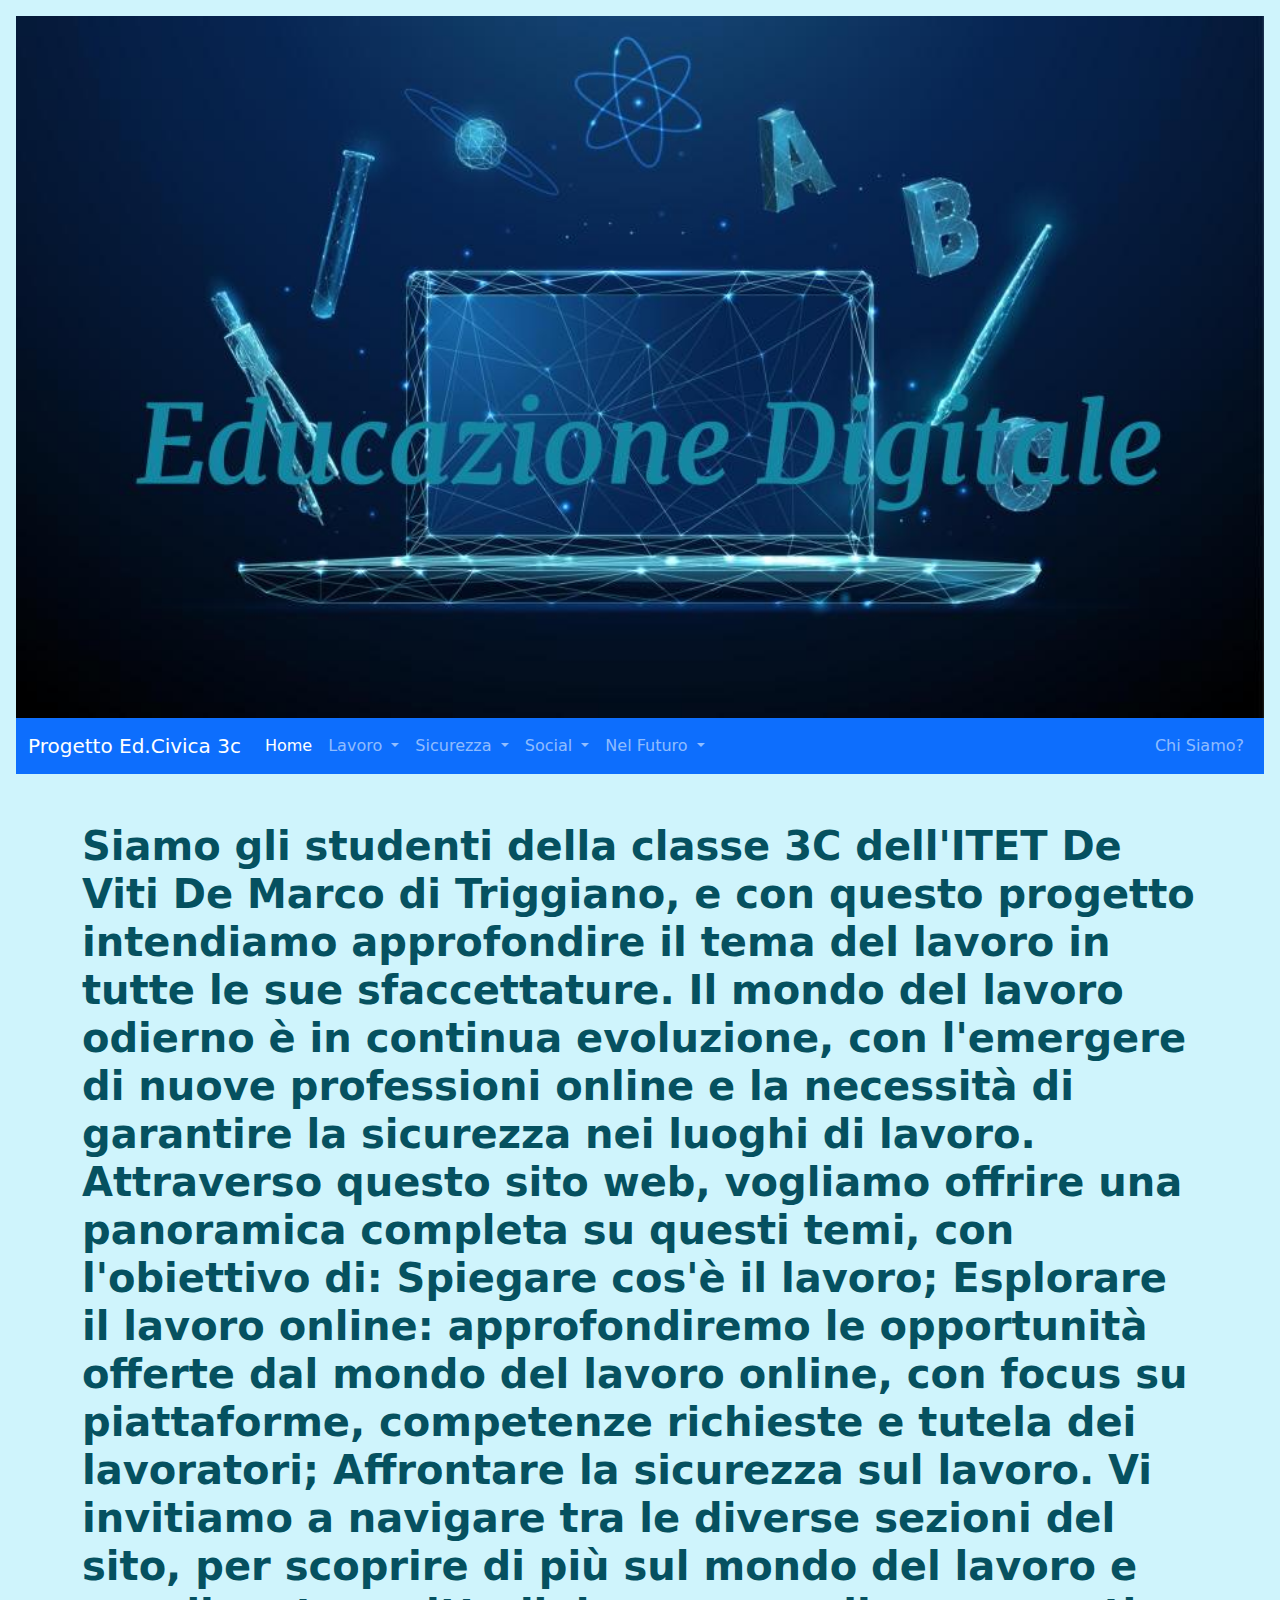
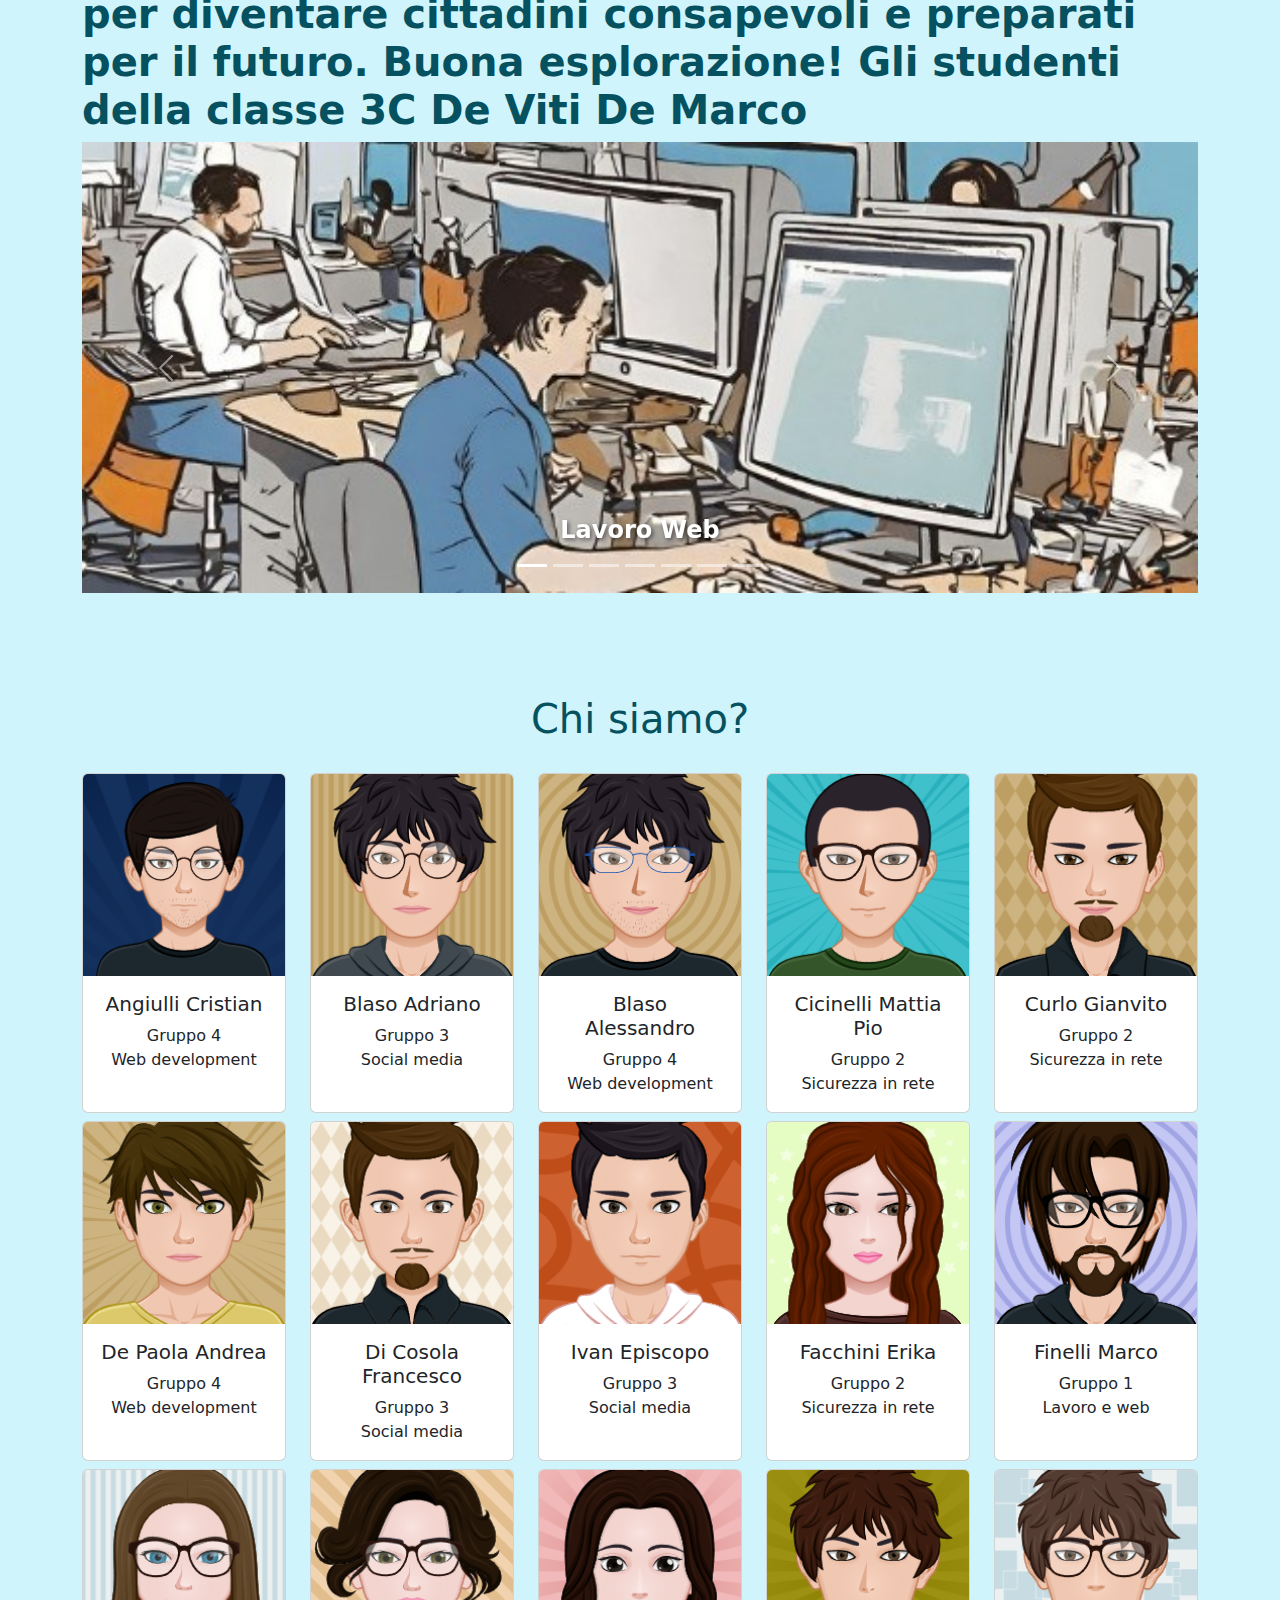
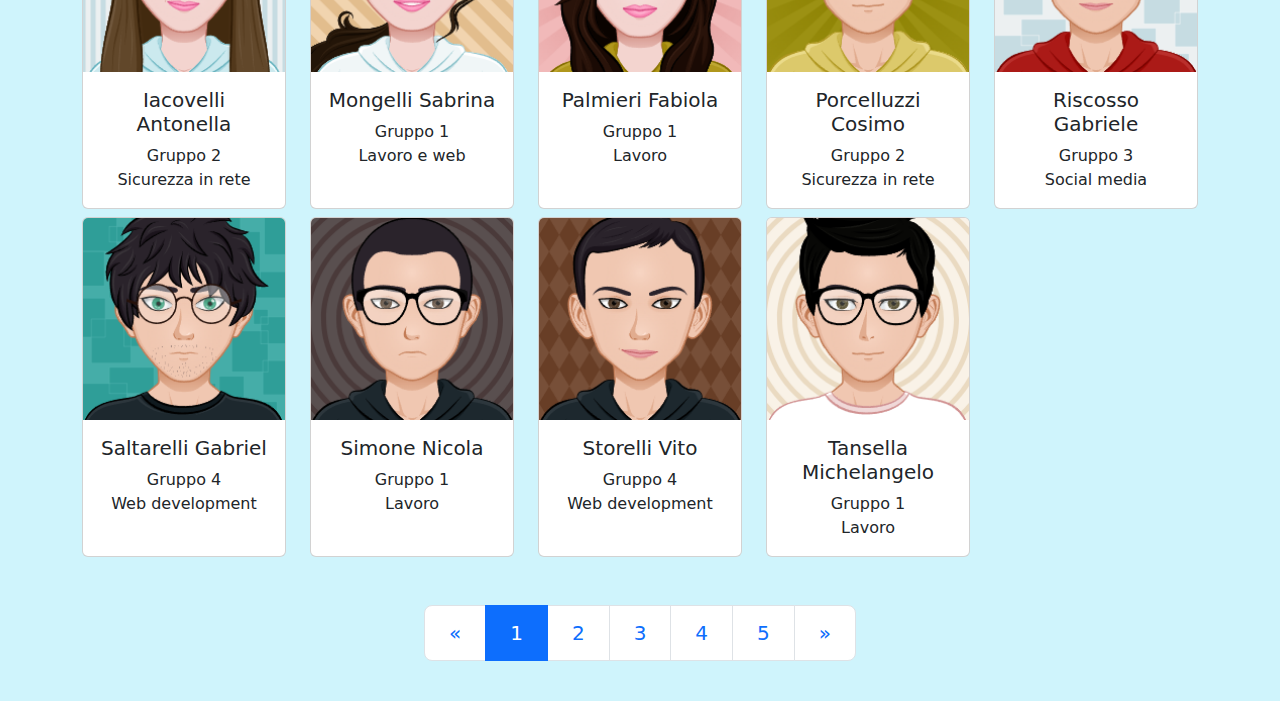
==== index.html @ 10c1bbd9 "Update index.html" ====
<!doctype html>
<html lang="en">
  <head>
    <meta charset="utf-8">
    <meta name="viewport" content="width=device-width, initial-scale=1">
    <title>Bootstrap demo</title>
    <link href="https://cdn.jsdelivr.net/npm/bootstrap@5.3.3/dist/css/bootstrap.min.css" rel="stylesheet" integrity="sha384-QWTKZyjpPEjISv5WaRU9OFeRpok6YctnYmDr5pNlyT2bRjXh0JMhjY6hW+ALEwIH" crossorigin="anonymous">
    <link href="style/style.css" rel="stylesheet"/>
  </head>
  <body class="p-3 mb-2 bg-info-subtle text-info-emphasis">

	  <img src="Img/Presentazione senza titolo.jpg" class="img-fluid w-100" alt="Header futuro">
 
 
   <nav class="navbar navbar-expand-lg bg-primary" data-bs-theme="dark">
  <div class="container-fluid">
    <a class="navbar-brand" href="#">Progetto Ed.Civica 3c</a>
    <button class="navbar-toggler" type="button" data-bs-toggle="collapse" data-bs-target="#navbarSupportedContent" aria-controls="navbarSupportedContent" aria-expanded="false" aria-label="Toggle navigation">
      <span class="navbar-toggler-icon"></span>
    </button>
    <div class="collapse navbar-collapse" id="navbarSupportedContent">
      <ul class="navbar-nav me-auto mb-2 mb-lg-0">
        <li class="nav-item">
          <a class="nav-link active" aria-current="page" href="index.html">Home</a>
        </li>
        <li class="nav-item dropdown" data-bs-theme="light">
          <a class="nav-link dropdown-toggle" href="#" role="button" data-bs-toggle="dropdown" aria-expanded="false">
            Lavoro
          </a>
          <ul class="dropdown-menu">
            <li><a class="dropdown-item" href="lavoro/LavoroWeb.html">Lavoro Web</a></li>
            <li><a class="dropdown-item" href="lavoro/Linkedin.html">Linkedin</a></li>
            <li><a class="dropdown-item" href="lavoro/WebReputation.html">Web Reputation</a></li>
          </ul>
		 </li>
         <li class="nav-item dropdown">
          <a class="nav-link dropdown-toggle" href="#" role="button" data-bs-toggle="dropdown" aria-expanded="false">
            Sicurezza
          </a>
          <ul class="dropdown-menu blue">
            <li><a class="dropdown-item" href="sicurezza/Pericoli.html">Pericoli</a></li>
            <li><a class="dropdown-item" href="sicurezza/Privacy.html">Privacy</a></li>
          </ul>
		 </li>
         <li class="nav-item dropdown">
          <a class="nav-link dropdown-toggle" href="#" role="button" data-bs-toggle="dropdown" aria-expanded="false">
            Social
          </a>
          <ul class="dropdown-menu">
            <li><a class="dropdown-item" href="social/Lavoro.html">Lavoro social</a></li>
            <li><a class="dropdown-item" href="social/ProsAndCons.html">Pros And Cons</a></li>
          </ul>
		 </li>

         <li class="nav-item dropdown">
          <a class="nav-link dropdown-toggle" href="#" role="button" data-bs-toggle="dropdown" aria-expanded="false">
            Nel Futuro
          </a>
          <ul class="dropdown-menu">
            <li><a class="dropdown-item" href="aspettative.html">Aspettative dal futuro</a></li>
          </ul>
         </li>
      </ul>
	  <ul class="navbar-nav mb-2 mb-lg-0">
         <li class="nav-item">
          <a class="nav-link" href="ChiSiamo.html">Chi Siamo?</a>
        </li>
      </ul>
    </div>
    </div>
</nav>
    <br>
    <br>
	  <div class="container">
  <div class="row">
    <div class="col">
    </div>
    <div class="col-20">
	  <h1 class="fw-bold">Siamo gli studenti della classe 3C dell'ITET De Viti De Marco di Triggiano, e con questo progetto intendiamo approfondire il tema del lavoro in tutte le sue sfaccettature.

Il mondo del lavoro odierno è in continua evoluzione, con l'emergere di nuove professioni online e la necessità di garantire la sicurezza nei luoghi di lavoro. Attraverso questo sito web, vogliamo offrire una panoramica completa su questi temi, con l'obiettivo di: Spiegare cos'è il lavoro; Esplorare il lavoro online: approfondiremo le opportunità offerte dal mondo del lavoro online, con focus su piattaforme, competenze richieste e tutela dei lavoratori; Affrontare la sicurezza sul lavoro.
Vi invitiamo a navigare tra le diverse sezioni del sito, per scoprire di più sul mondo del lavoro e per diventare cittadini consapevoli e preparati per il futuro.

Buona esplorazione!

Gli studenti della classe 3C De Viti De Marco</h1>

	    </div>
    <div class="col">
    </div>
  </div>
	  </div>
	    
<div class="container">
  <div class="row">
    <div class="col">
    </div>
    <div class="col-12 mb-5">

		  
	 <div id="carouselExampleCaptions" class="carousel slide">
	  <div class="carousel-indicators">
		<button type="button" data-bs-target="#carouselExampleCaptions" data-bs-slide-to="0" class="active" aria-current="true" aria-label="Slide 1"></button>
		<button type="button" data-bs-target="#carouselExampleCaptions" data-bs-slide-to="1" aria-label="Slide 2"></button>
		<button type="button" data-bs-target="#carouselExampleCaptions" data-bs-slide-to="2" aria-label="Slide 3"></button>
		<button type="button" data-bs-target="#carouselExampleCaptions" data-bs-slide-to="3" aria-label="Slide 4"></button>
		<button type="button" data-bs-target="#carouselExampleCaptions" data-bs-slide-to="4" aria-label="Slide 5"></button>
		<button type="button" data-bs-target="#carouselExampleCaptions" data-bs-slide-to="5" aria-label="Slide 6"></button>
		<button type="button" data-bs-target="#carouselExampleCaptions" data-bs-slide-to="6" aria-label="Slide 7"></button>
	  </div>
	  <div class="carousel-inner">
		<div class="carousel-item active">
		  <img src="Img/header.jpeg" class="d-block w-100" alt="...">
		  <div class="carousel-caption d-none d-md-block">
			<h4><a href="lavoro/LavoroWeb.html">Lavoro Web</a></h4>
		  </div>
		</div>
		<div class="carousel-item">
		  <img src="Img/linkedin23.png" class="d-block w-100" alt="...">
		  <div class="carousel-caption d-none d-md-block">
			<h4><a href="lavoro/Linkedin.html">Linkedin</a></h4>
		  </div>
		</div>
		<div class="carousel-item">
		  <img src="Img/webreputation23.jpg" class="d-block w-100" alt="...">
		  <div class="carousel-caption d-none d-md-block">
			<h4><a href="lavoro/WebReputation.html">Web Reputation</a></h4>
		  </div>
		</div>
		<div class="carousel-item">
		  <img src="Img/Cyber-Security (1).jpg" class="d-block w-100" alt="...">
		  <div class="carousel-caption d-none d-md-block">
			<h4><a href="sicurezza/Pericoli.html">Pericoli</a></h4>
		  </div>
		</div>
		<div class="carousel-item">
		  <img src="Img/headerPrivacy23.jpg" class="d-block w-100" alt="...">
		  <div class="carousel-caption d-none d-md-block">
			<h4><a href="sicurezza/Privacy.html">Privacy</a></h4>
		  </div>
		</div>
		<div class="carousel-item">
		  <img src="Img/IMG_0617.jpeg" class="d-block w-100" alt="...">
		  <div class="carousel-caption d-none d-md-block">
			<h4><a href="social/Lavoro.html">Lavoro social</a></h4>
		  </div>
		</div>
		<div class="carousel-item">
		  <img src="Img/IMG_0606.jpeg" class="d-block w-100" alt="...">
		  <div class="carousel-caption d-none d-md-block">
			<h4><a href="social/ProsAndCons.html">Pros and Cons</a></h4>
		  </div>
		</div>
	  </div>
	  <button class="carousel-control-prev" type="button" data-bs-target="#carouselExampleCaptions" data-bs-slide="prev">
		<span class="carousel-control-prev-icon" aria-hidden="true"></span>
		<span class="visually-hidden">Previous</span>
	  </button>
	  <button class="carousel-control-next" type="button" data-bs-target="#carouselExampleCaptions" data-bs-slide="next">
		<span class="carousel-control-next-icon" aria-hidden="true"></span>
		<span class="visually-hidden">Next</span>
	  </button>
	</div>

      <br>
      <br>
    
    </div>
    <div class="col">
    </div>
  </div>
</div>

	<p class="fs-1 text-center">Chi siamo?</p>

 <div class="container text-center">

      <div class="row mt-4 d-flex align-items-stretch">
        <div class="col"> <!-- 1 -->
          <div class="card h-100" ><img src="avatar/Cristian.png" class="card-img-top" alt="...">
            <div class="card-body">
              <h5 class="card-title">Angiulli Cristian</h5>
              <p class="card-text mb-0">Gruppo 4</p>
			  <p class="card-text">Web development</p>
            </div>
          </div>
        </div>
        <div class="col"> <!-- 2 -->
          <div class="card h-100" ><img src="avatar/Adriano.png" class="card-img-top" alt="...">
            <div class="card-body">
              <h5 class="card-title">Blaso Adriano</h5>
              <p class="card-text mb-0">Gruppo 3</p>
			  <p class="card-text">Social media</p>
            </div>
          </div>
        </div>
        <div class="col"> <!-- 3 -->
          <div class="card h-100" ><img src="avatar/Alessandro.png" class="card-img-top" alt="...">
            <div class="card-body">
              <h5 class="card-title">Blaso Alessandro</h5>
              <p class="card-text mb-0">Gruppo 4</p>
			  <p class="card-text">Web development</p>
            </div>
          </div>
        </div>
        <div class="col"> <!-- 4 -->
          <div class="card h-100" ><img src="avatar/Mattia.png" class="card-img-top" alt="...">
            <div class="card-body">
              <h5 class="card-title">Cicinelli Mattia Pio</h5>
              <p class="card-text mb-0">Gruppo 2</p>
			  <p class="card-text">Sicurezza in rete</p>
            </div>
          </div>
        </div>
		<div class="col"> <!-- 5 -->
          <div class="card h-100" ><img src="avatar/Gianvito.png" class="card-img-top" alt="...">
            <div class="card-body">
              <h5 class="card-title">Curlo Gianvito</h5>
              <p class="card-text mb-0">Gruppo 2</p>
			  <p class="card-text">Sicurezza in rete</p>
            </div>
          </div>
        </div>
	</div>
	<div class="row mt-2 d-flex align-items-stretch ">
        <div class="col">
          <div class="card h-100" ><img src="avatar/Andrea.png" class="card-img-top" alt="...">
            <div class="card-body">
              <h5 class="card-title">De Paola Andrea</h5>
              <p class="card-text mb-0">Gruppo 4</p>
			  <p class="card-text">Web development</p>
            </div>
          </div>
        </div>
        <div class="col">
          <div class="card h-100" ><img src="avatar/Francesco.png" class="card-img-top" alt="...">
            <div class="card-body">
              <h5 class="card-title">Di Cosola Francesco</h5>
              <p class="card-text mb-0">Gruppo 3</p>
			  <p class="card-text">Social media</p>
            </div>
          </div>
        </div>
        <div class="col">
          <div class="card h-100" ><img src="avatar/Ivan.png" class="card-img-top" alt="...">
            <div class="card-body">
              <h5 class="card-title">Ivan Episcopo</h5>
              <p class="card-text mb-0">Gruppo 3</p>
			  <p class="card-text">Social media</p>
            </div>
          </div>
        </div>
		<div class="col">
          <div class="card h-100" ><img src="avatar/Erika.png" class="card-img-top" alt="...">
            <div class="card-body">
              <h5 class="card-title">Facchini Erika</h5>
              <p class="card-text mb-0">Gruppo 2</p>
			  <p class="card-text">Sicurezza in rete</p>
            </div>
          </div>
        </div>
        <div class="col">
          <div class="card h-100" ><img src="avatar/Marco.png" class="card-img-top" alt="...">
            <div class="card-body">
              <h5 class="card-title">Finelli Marco</h5>
              <p class="card-text mb-0">Gruppo 1</p>
			  <p class="card-text">Lavoro e web</p>
            </div>
          </div>
        </div>
	</div>
	<div class="row mt-2 d-flex align-items-stretch ">
        <div class="col">
          <div class="card h-100" ><img src="avatar/Antonella.png" class="card-img-top" alt="...">
            <div class="card-body">
              <h5 class="card-title">Iacovelli Antonella</h5>
              <p class="card-text mb-0">Gruppo 2</p>
			  <p class="card-text">Sicurezza in rete</p>
            </div>
          </div>
        </div>
        <div class="col">
          <div class="card h-100" ><img src="avatar/Sabrina.png" class="card-img-top" alt="...">
            <div class="card-body">
              <h5 class="card-title">Mongelli Sabrina</h5>
              <p class="card-text mb-0">Gruppo 1</p>
			  <p class="card-text">Lavoro e web</p>
            </div>
          </div>
        </div>
		<div class="col">
          <div class="card h-100" ><img src="avatar/Fabiola.png" class="card-img-top" alt="...">
            <div class="card-body">
              <h5 class="card-title">Palmieri Fabiola</h5>
              <p class="card-text mb-0">Gruppo 1</p>
			  <p class="card-text">Lavoro</p>
            </div>
          </div>
        </div>
        <div class="col">
          <div class="card h-100" ><img src="avatar/Cosimo.png" class="card-img-top" alt="...">
            <div class="card-body">
              <h5 class="card-title">Porcelluzzi Cosimo</h5>
              <p class="card-text mb-0">Gruppo 2</p>
			  <p class="card-text">Sicurezza in rete</p>
            </div>
          </div>
        </div>
        <div class="col">
          <div class="card h-100" ><img src="avatar/Gabriele.png" class="card-img-top" alt="...">
            <div class="card-body">
              <h5 class="card-title">Riscosso Gabriele</h5>
              <p class="card-text mb-0">Gruppo 3</p>
			  <p class="card-text">Social media</p>
            </div>
          </div>
        </div>
	</div>
	<div class="row mt-2 d-flex align-items-stretch">
        <div class="col">
          <div class="card h-100" ><img src="avatar/Gabriel.png" class="card-img-top" alt="...">
            <div class="card-body">
              <h5 class="card-title">Saltarelli Gabriel</h5>
              <p class="card-text mb-0">Gruppo 4</p>
			  <p class="card-text">Web development</p>
            </div>
          </div>
        </div>
		<div class="col">
          <div class="card h-100" ><img src="avatar/Nicola.png" class="card-img-top" alt="...">
            <div class="card-body">
              <h5 class="card-title">Simone Nicola</h5>
              <p class="card-text mb-0">Gruppo 1</p>
			  <p class="card-text">Lavoro</p>
            </div>
          </div>
        </div>
        <div class="col">
          <div class="card h-100" ><img src="avatar/Vito.png" class="card-img-top" alt="...">
            <div class="card-body">
              <h5 class="card-title">Storelli Vito</h5>
              <p class="card-text mb-0">Gruppo 4</p>
			  <p class="card-text">Web development</p>
            </div>
          </div>
        </div>
        <div class="col">
          <div class="card h-100" ><img src="avatar/Michelangelo.png" class="card-img-top" alt="...">
            <div class="card-body">
              <h5 class="card-title">Tansella Michelangelo</h5>
              <p class="card-text mb-0">Gruppo 1</p>
			  <p class="card-text">Lavoro</p>
            </div>
          </div>
        </div>
		<div class="col"></div>
	</div>
	 <br>
	 <br>

	 <nav aria-label="Page navigation example">
  <ul class="pagination justify-content-center pagination-lg">
    <li class="page-item">
      <a class="page-link" href="#" aria-label="Previous">
        <span aria-hidden="true">&laquo;</span>
      </a>
    </li>
    <li class="page-item active" aria-current="page">
    <span class="page-link">1</span>
  </li>
    <li class="page-item"><a class="page-link" href="lavoro/LavoroWeb.html">2</a></li>
     <li class="page-item"><a class="page-link" href="sicurezza/Pericoli.html">3</a></li>
     <li class="page-item"><a class="page-link" href="social/ProsAndCons.html">4</a></li>
    <li class="page-item"><a class="page-link" href="aspettative.html">5</a></li>
    <li class="page-item">
      <a class="page-link" href="lavoro/LavoroWeb.html" aria-label="Next">
        <span aria-hidden="true">&raquo;</span>
      </a>
    </li>
  </ul>
</nav>
	
    <script src="https://cdn.jsdelivr.net/npm/bootstrap@5.3.3/dist/js/bootstrap.bundle.min.js" integrity="sha384-YvpcrYf0tY3lHB60NNkmXc5s9fDVZLESaAA55NDzOxhy9GkcIdslK1eN7N6jIeHz" crossorigin="anonymous"></script>
  </body>
</html>
---- style/style.css ----
.dropdown-menu.blue {
  background-color: #336699;
}

.dropdown-menu.blue a.active {
  background-color: #005a9e;
}



.carousel-inner a {
	color: white !important;
	font-weight: bold;
	text-decoration: none;
	text-shadow: 2px 2px 4px rgba(0, 0, 0, 0.5);
}
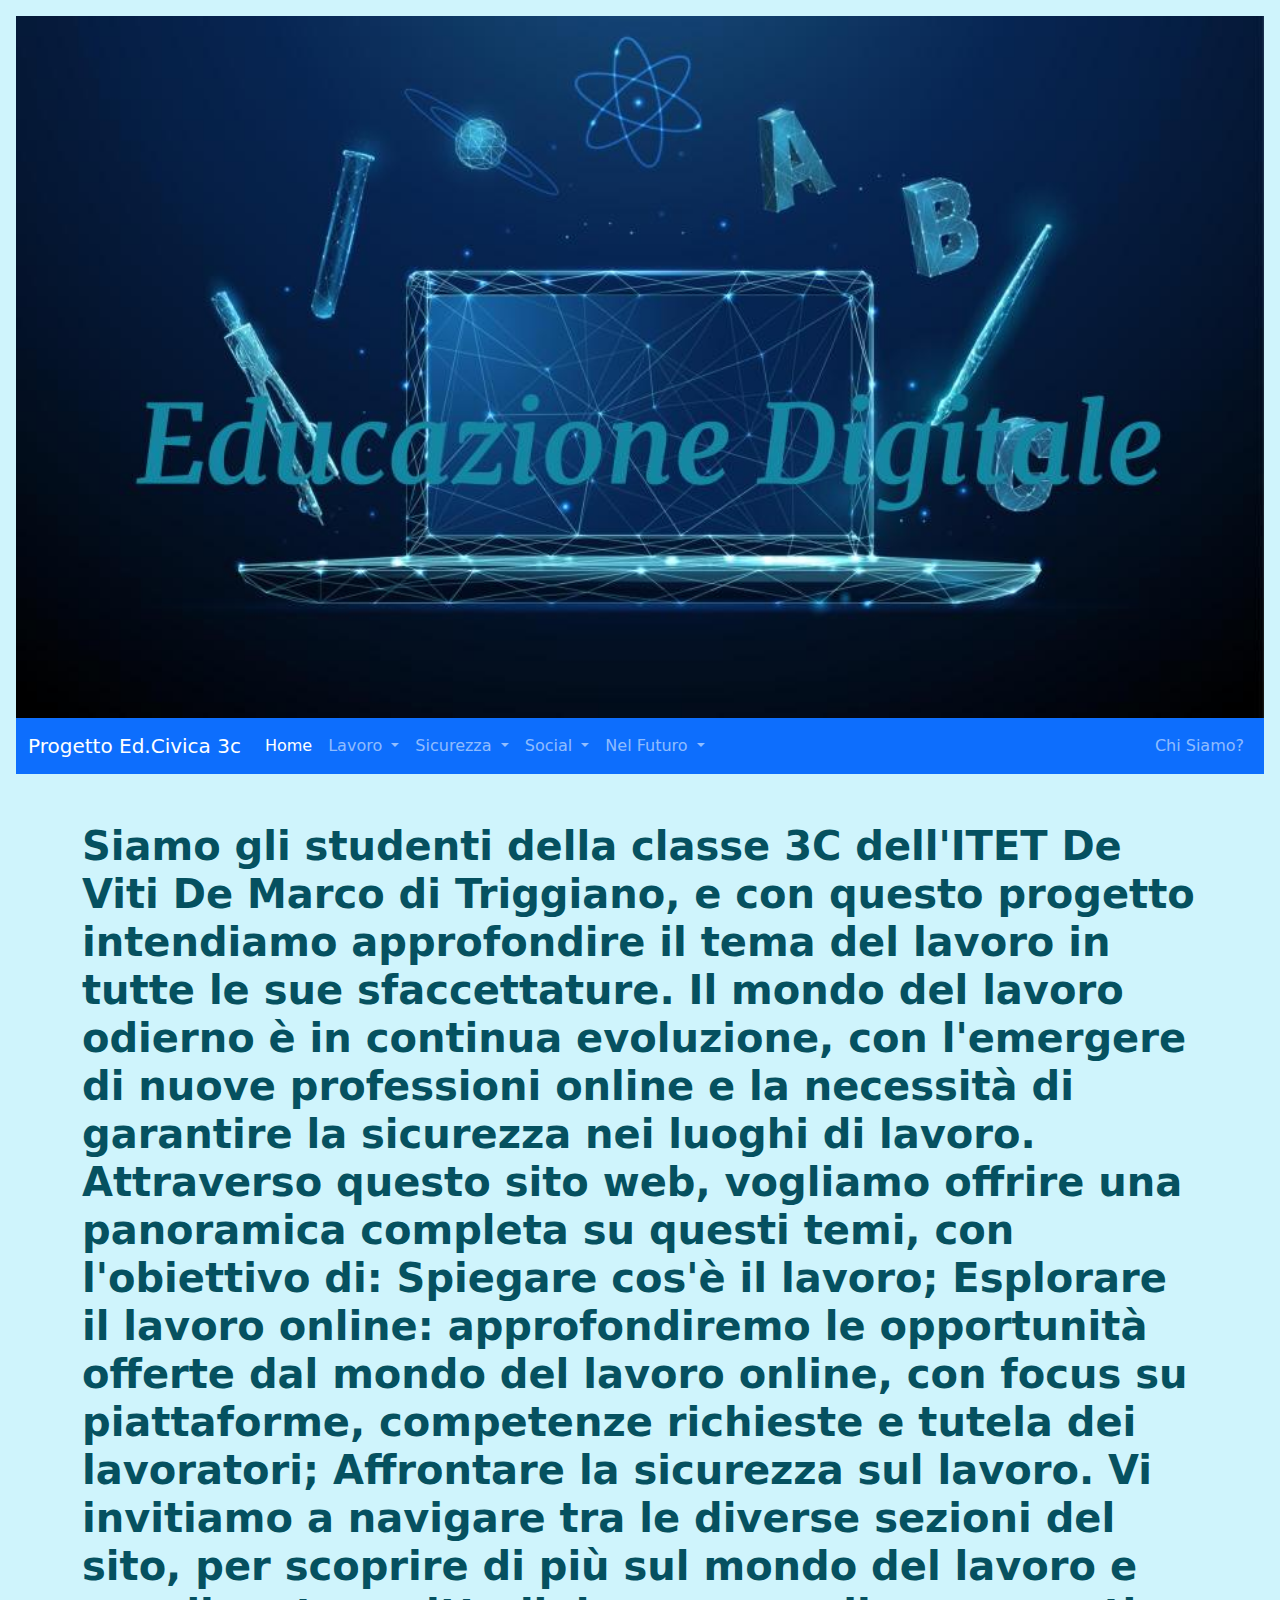
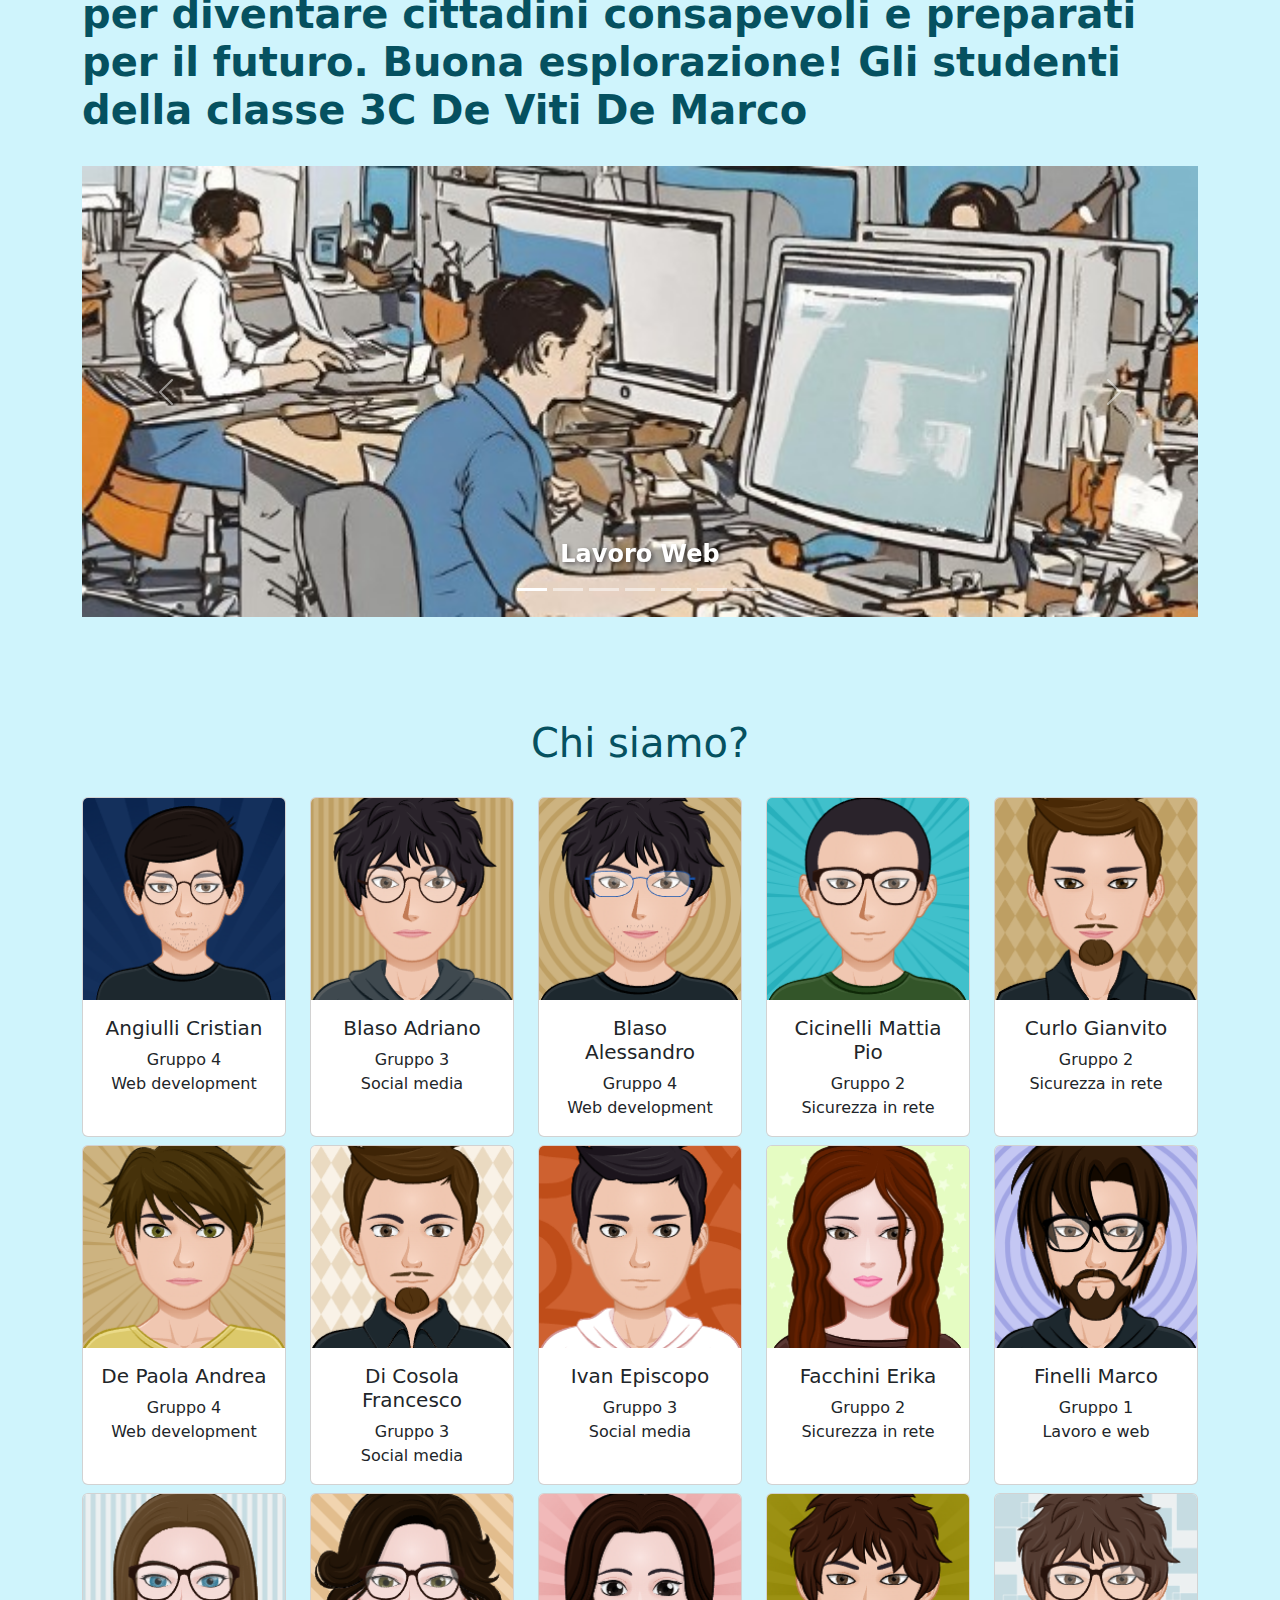
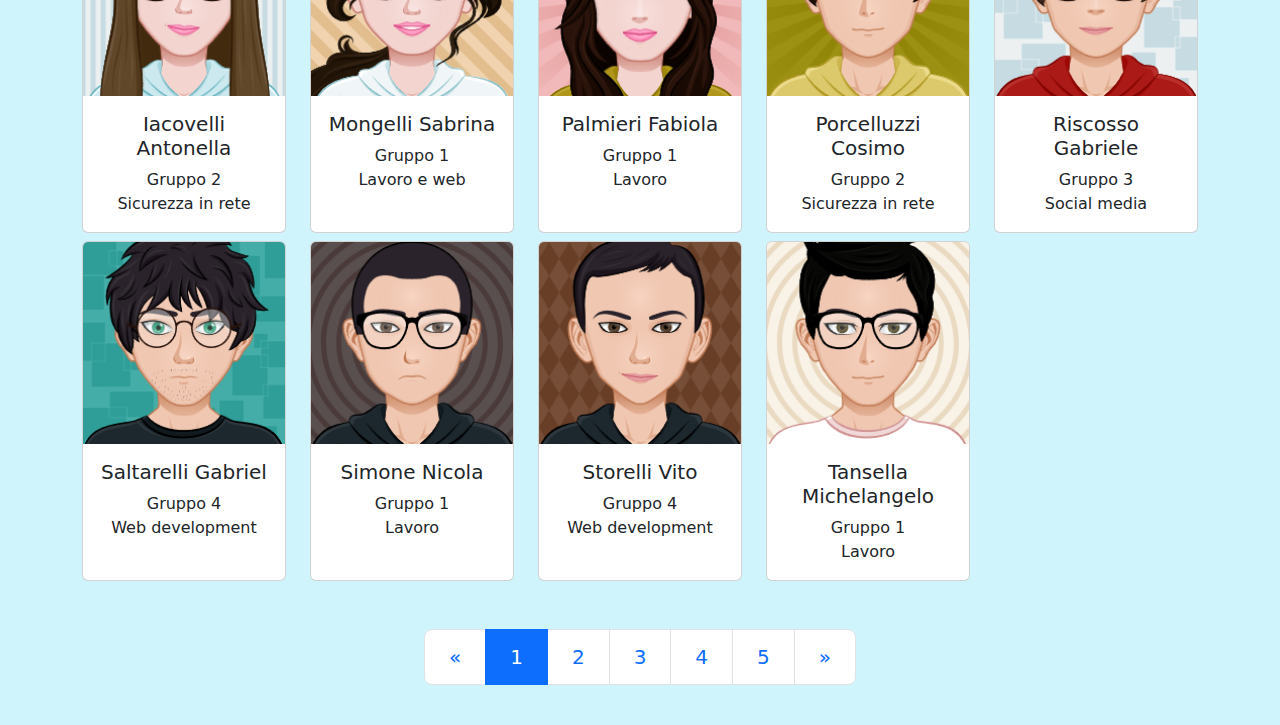
==== commit eb976ac7: "Update index.html" ====
--- a/index.html
+++ b/index.html
@@ -90,6 +90,7 @@
     </div>
   </div>
 	  </div>
+	  <br>
 	    
 <div class="container">
   <div class="row">
@@ -149,6 +150,12 @@
 		  <img src="Img/IMG_0606.jpeg" class="d-block w-100" alt="...">
 		  <div class="carousel-caption d-none d-md-block">
 			<h4><a href="social/ProsAndCons.html">Pros and Cons</a></h4>
+		  </div>
+		</div>
+		  <div class="carousel-item">
+		  <img src="Img/futuro.nero.png" class="d-block w-100" alt="...">
+		  <div class="carousel-caption d-none d-md-block">
+			<h4><a href="aspettative.html">Aspettative per il futuro</a></h4>
 		  </div>
 		</div>
 	  </div>
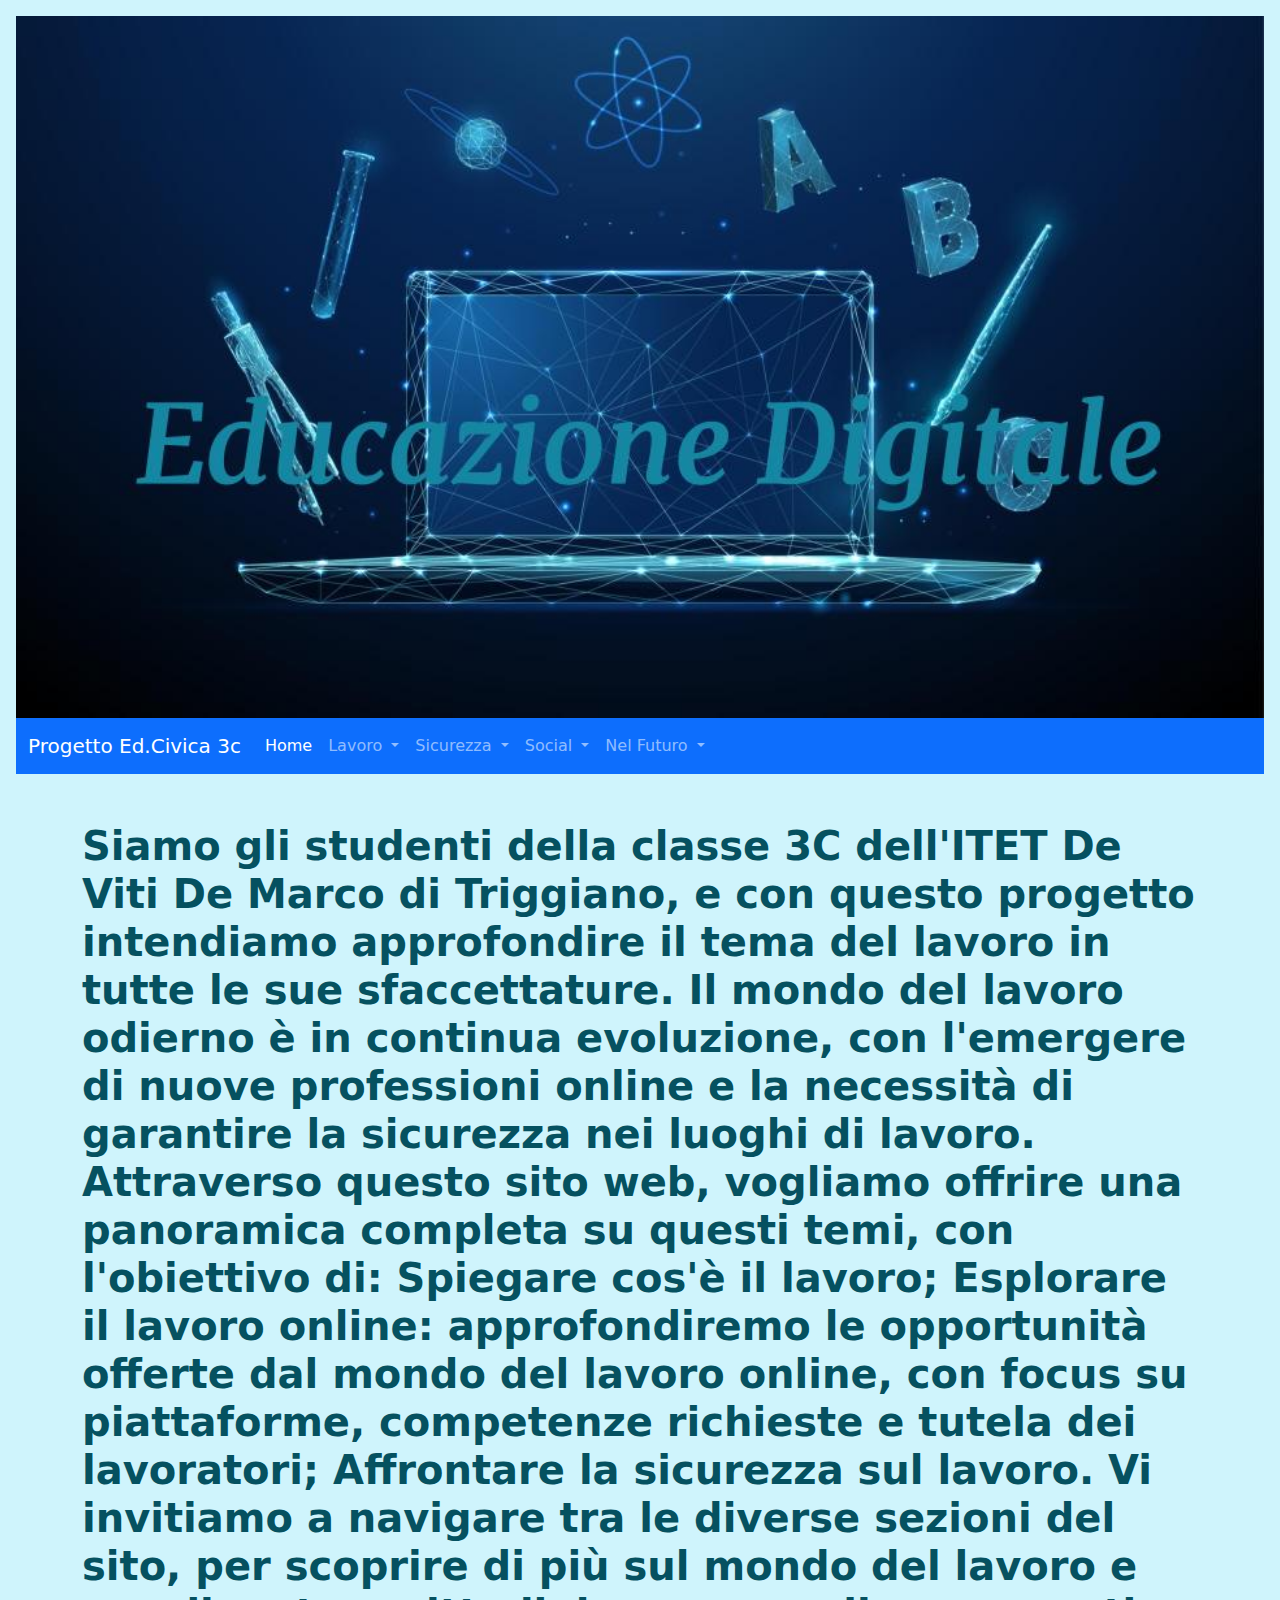
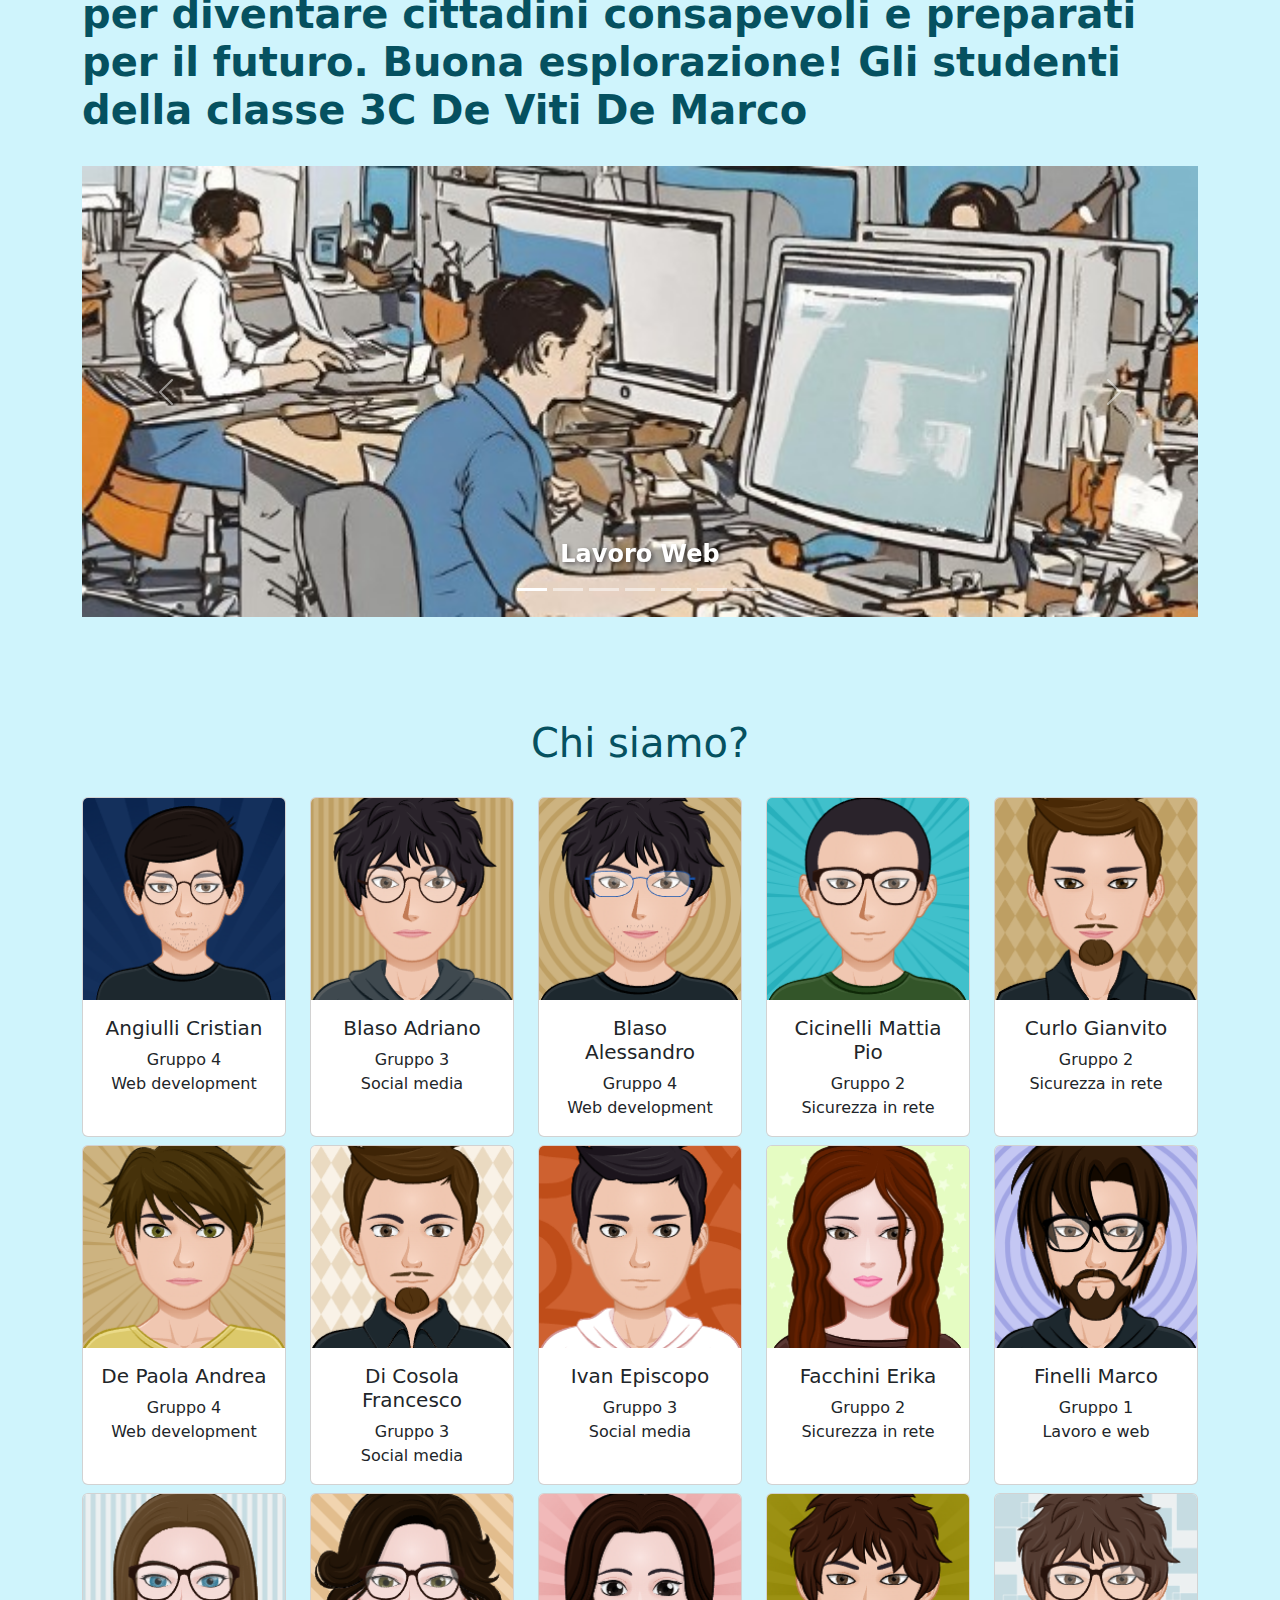
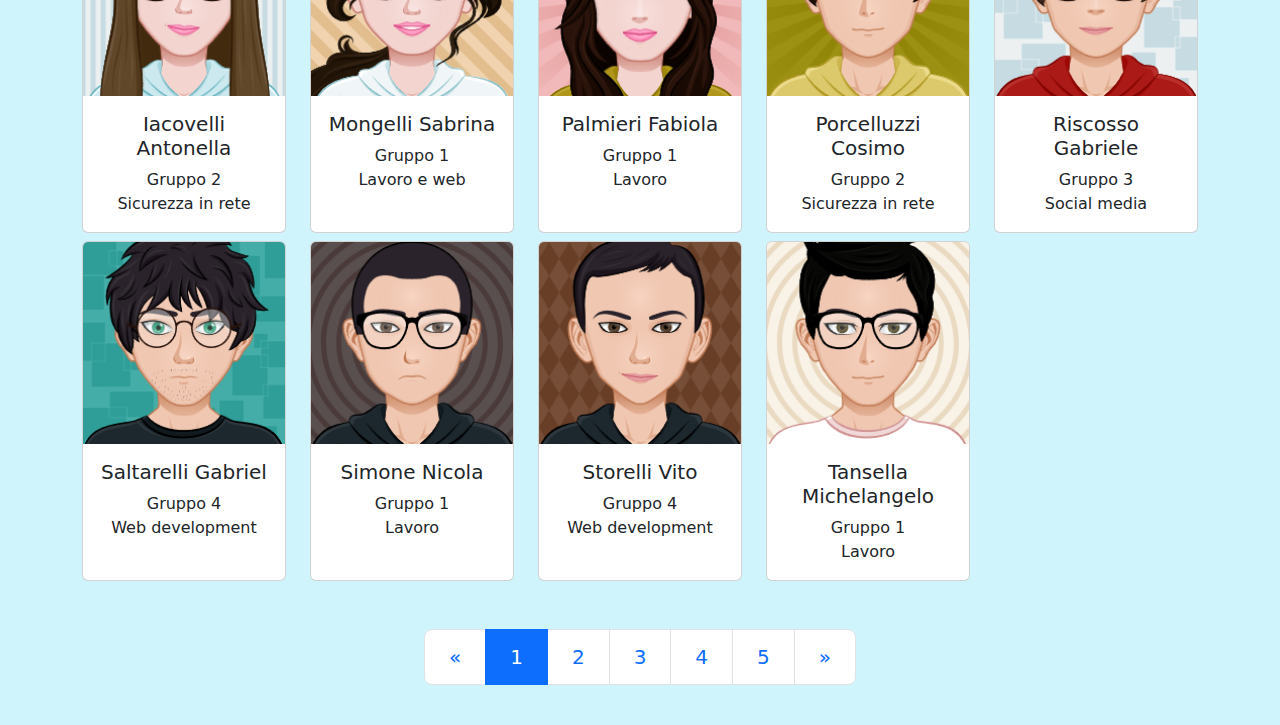
==== commit 8661da4b: "Update index.html" ====
--- a/index.html
+++ b/index.html
@@ -61,11 +61,6 @@
           </ul>
          </li>
       </ul>
-	  <ul class="navbar-nav mb-2 mb-lg-0">
-         <li class="nav-item">
-          <a class="nav-link" href="ChiSiamo.html">Chi Siamo?</a>
-        </li>
-      </ul>
     </div>
     </div>
 </nav>
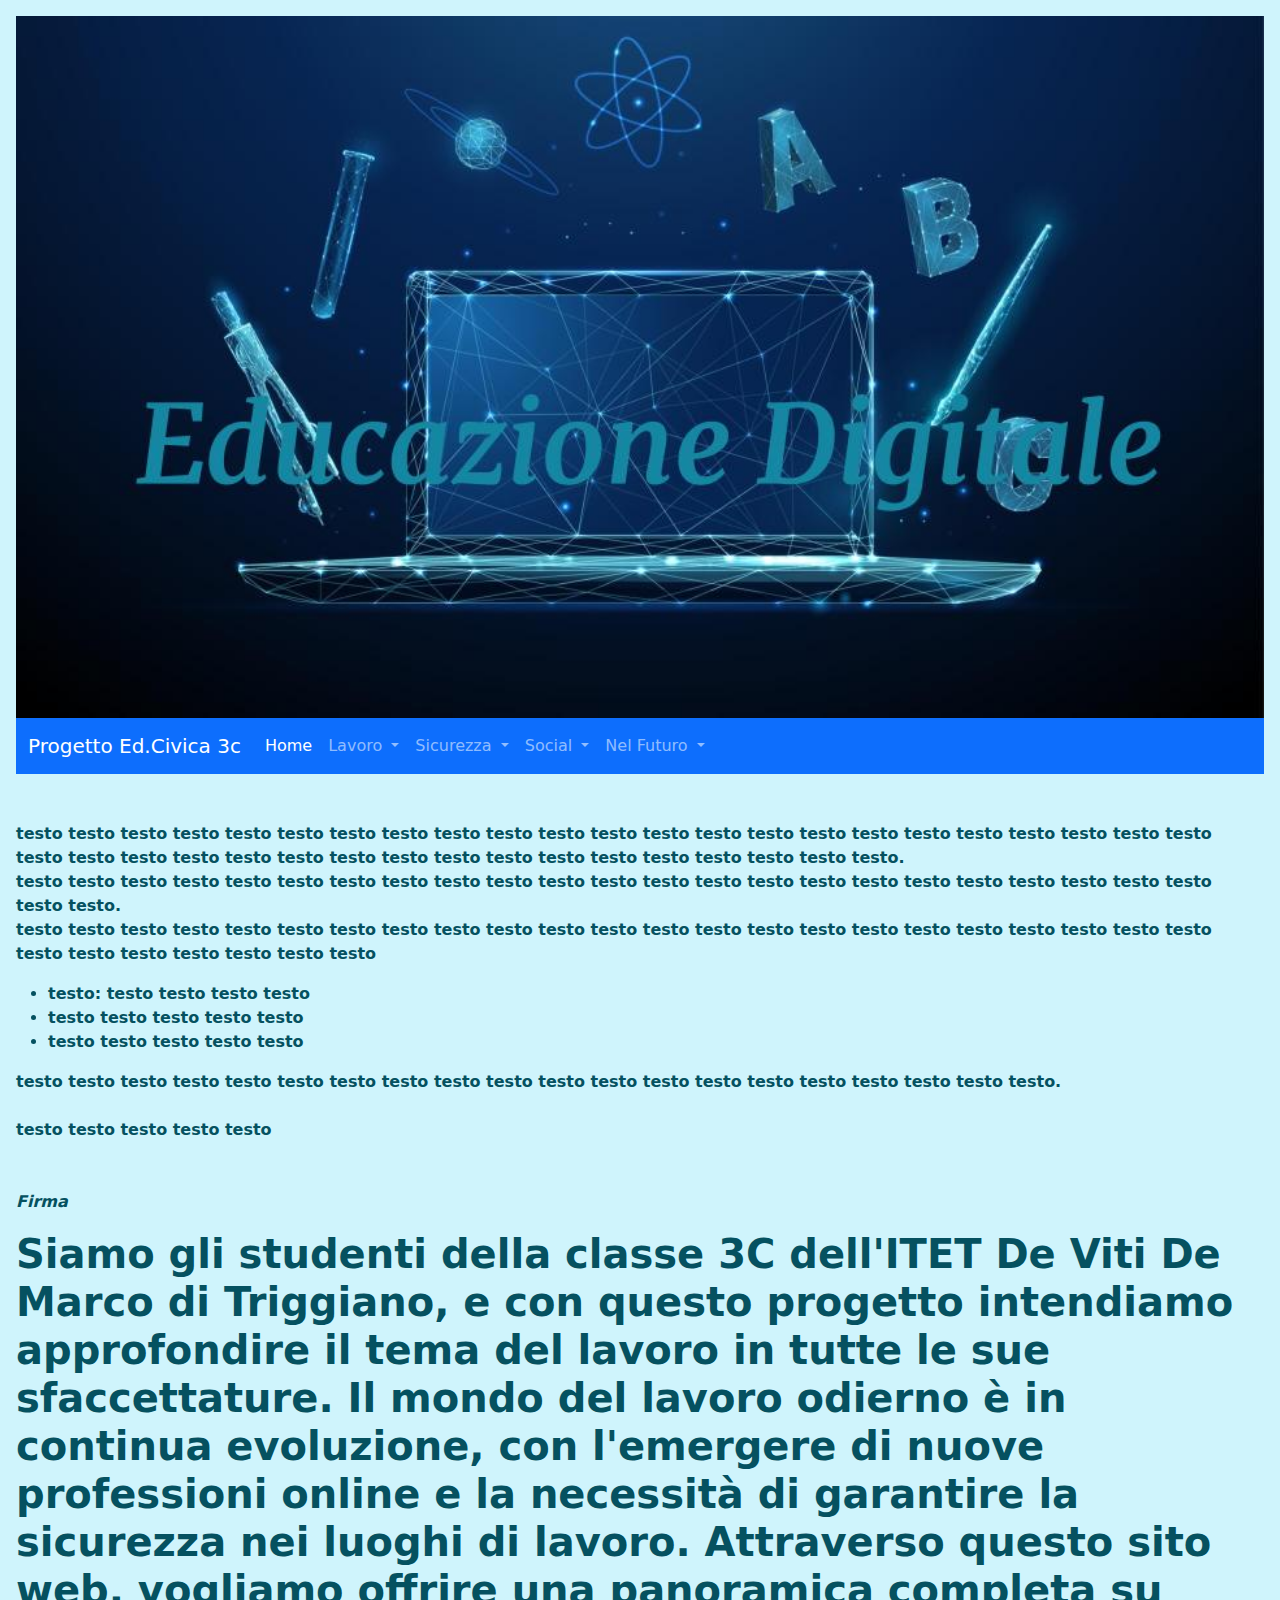
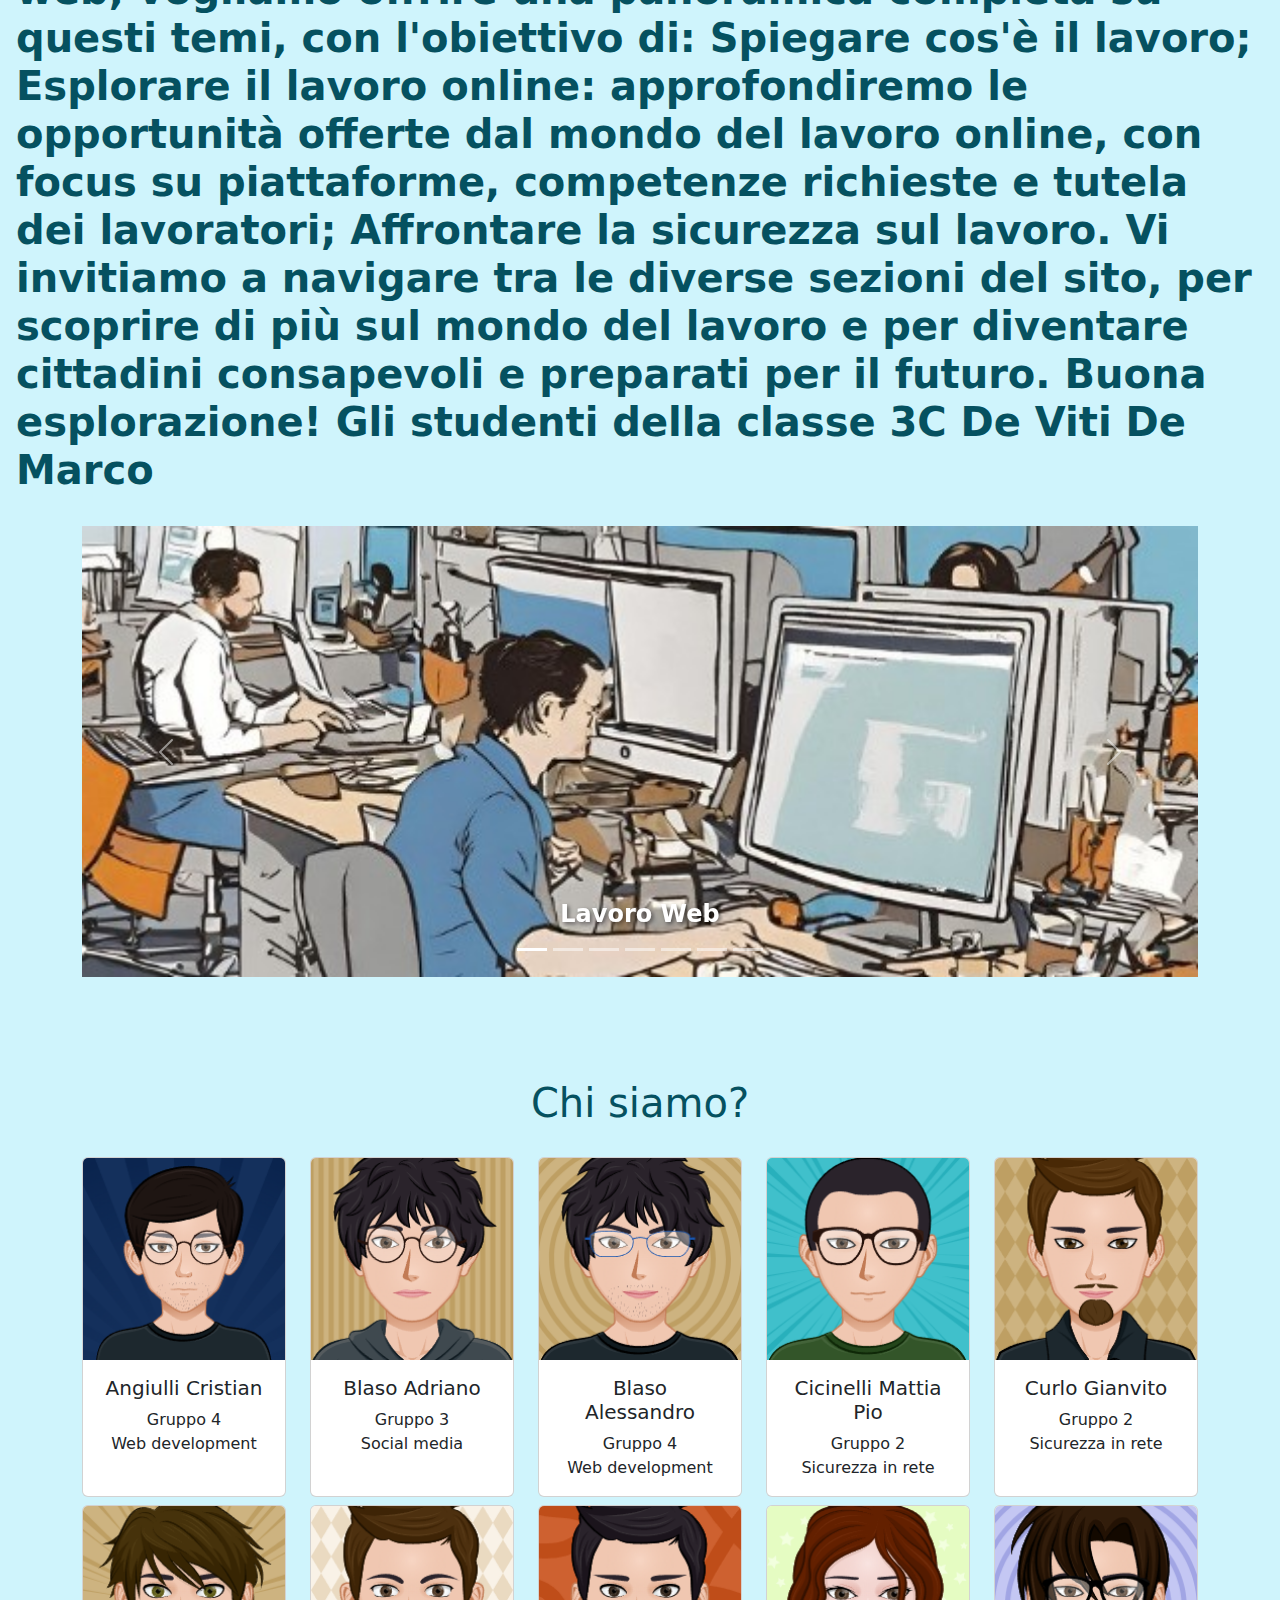
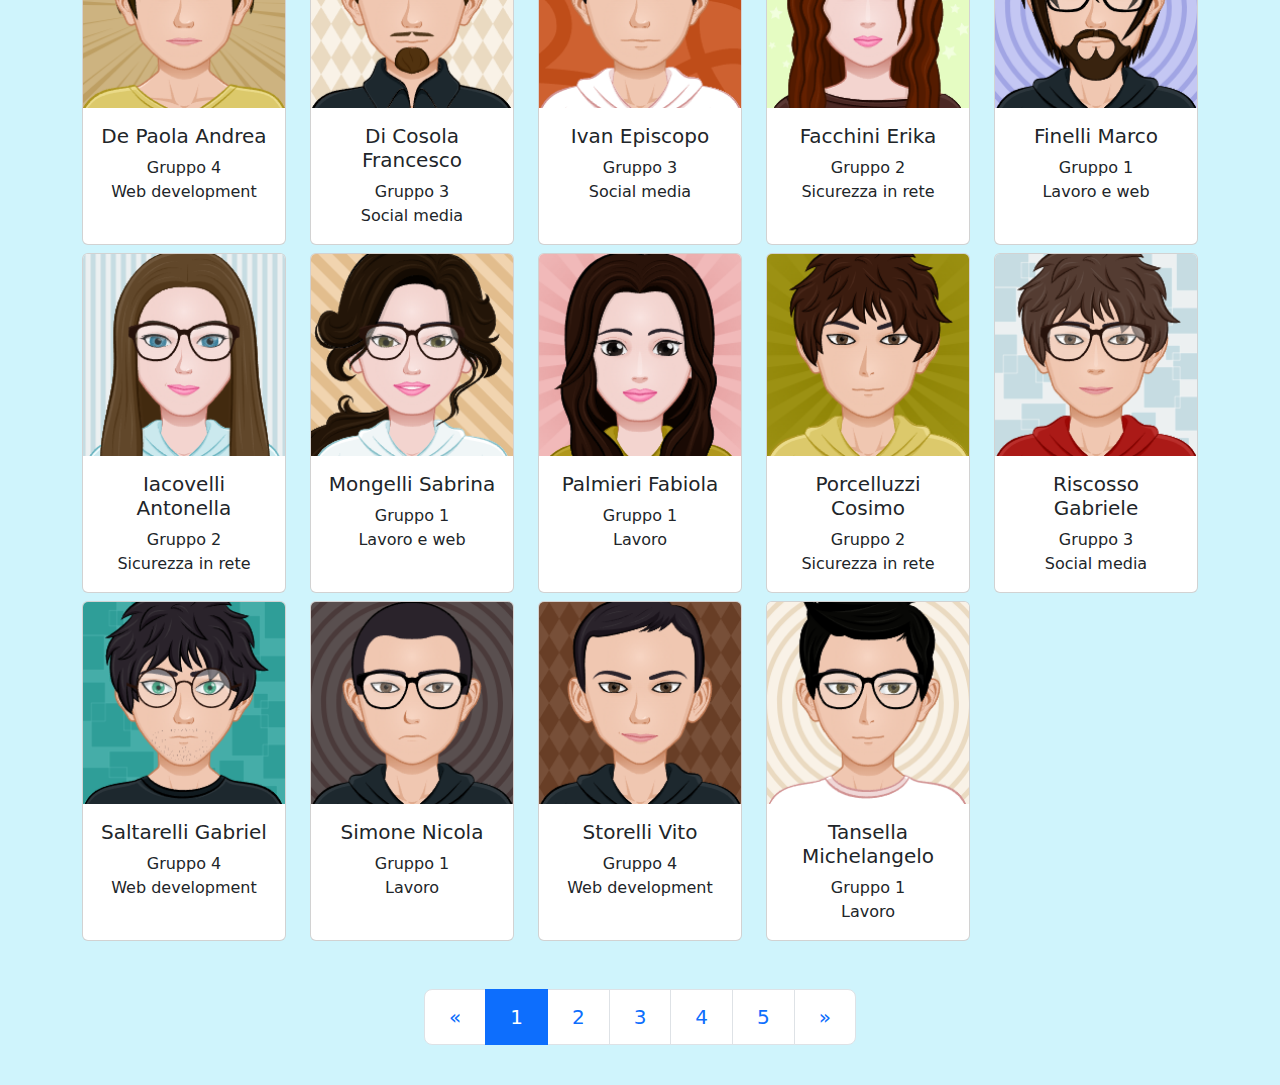
==== commit cc85912e: "Update index.html" ====
--- a/index.html
+++ b/index.html
@@ -66,24 +66,47 @@
 </nav>
     <br>
     <br>
-	  <div class="container">
+	  <div> <!-- se vuoi allargare il testo, dovresti eliminare anche la classe container -->
+	  
+	  <div class="row">
+		<div class="col"> <!-- cancellare i due div con classe "col" prima e dopo -->
+		  <p><b> <!-- <b> serve per il bold -->
+		  testo testo testo testo testo testo testo testo testo testo testo testo testo testo testo testo testo testo testo testo testo testo testo testo testo testo testo testo testo testo testo testo testo testo testo testo testo testo testo testo. <br>
+		  testo testo testo testo testo testo testo testo testo testo testo testo testo testo testo testo testo testo testo testo testo testo testo testo testo. <br>
+		  testo testo testo testo testo testo testo testo testo testo testo testo testo testo testo testo testo testo testo testo testo testo testo testo testo testo testo testo testo testo 
+			  <ul>
+				<li>testo: testo testo testo testo </li>
+				<li>testo testo testo testo testo </li>
+				<li>testo testo testo testo testo </li>
+			  </ul>
+		  testo testo testo testo testo testo testo testo testo testo testo testo testo testo testo testo testo testo testo testo.
+		  <br><br>
+		  testo testo testo testo testo 
+		  <br><br><br>
+		  <i>Firma</i> <!-- i serve per il corsivo -->
+		  </b></p> <!-- chiudo prima il bold e poi il p -->
+		</div>
+	  </div>
+	  
+	  
+	  
   <div class="row">
-    <div class="col">
-    </div>
+    <div class="col"></div>
     <div class="col-20">
 	  <h1 class="fw-bold">Siamo gli studenti della classe 3C dell'ITET De Viti De Marco di Triggiano, e con questo progetto intendiamo approfondire il tema del lavoro in tutte le sue sfaccettature.
 
-Il mondo del lavoro odierno è in continua evoluzione, con l'emergere di nuove professioni online e la necessità di garantire la sicurezza nei luoghi di lavoro. Attraverso questo sito web, vogliamo offrire una panoramica completa su questi temi, con l'obiettivo di: Spiegare cos'è il lavoro; Esplorare il lavoro online: approfondiremo le opportunità offerte dal mondo del lavoro online, con focus su piattaforme, competenze richieste e tutela dei lavoratori; Affrontare la sicurezza sul lavoro.
-Vi invitiamo a navigare tra le diverse sezioni del sito, per scoprire di più sul mondo del lavoro e per diventare cittadini consapevoli e preparati per il futuro.
-
-Buona esplorazione!
-
-Gli studenti della classe 3C De Viti De Marco</h1>
-
-	    </div>
-    <div class="col">
-    </div>
+		Il mondo del lavoro odierno è in continua evoluzione, con l'emergere di nuove professioni online e la necessità di garantire la sicurezza nei luoghi di lavoro. Attraverso questo sito web, vogliamo offrire una panoramica completa su questi temi, con l'obiettivo di: Spiegare cos'è il lavoro; Esplorare il lavoro online: approfondiremo le opportunità offerte dal mondo del lavoro online, con focus su piattaforme, competenze richieste e tutela dei lavoratori; Affrontare la sicurezza sul lavoro.
+		Vi invitiamo a navigare tra le diverse sezioni del sito, per scoprire di più sul mondo del lavoro e per diventare cittadini consapevoli e preparati per il futuro.
+
+		Buona esplorazione!
+
+		Gli studenti della classe 3C De Viti De Marco</h1>
+
+	 </div>
+    <div class="col"></div>
   </div>
+  
+  
 	  </div>
 	  <br>
 	    
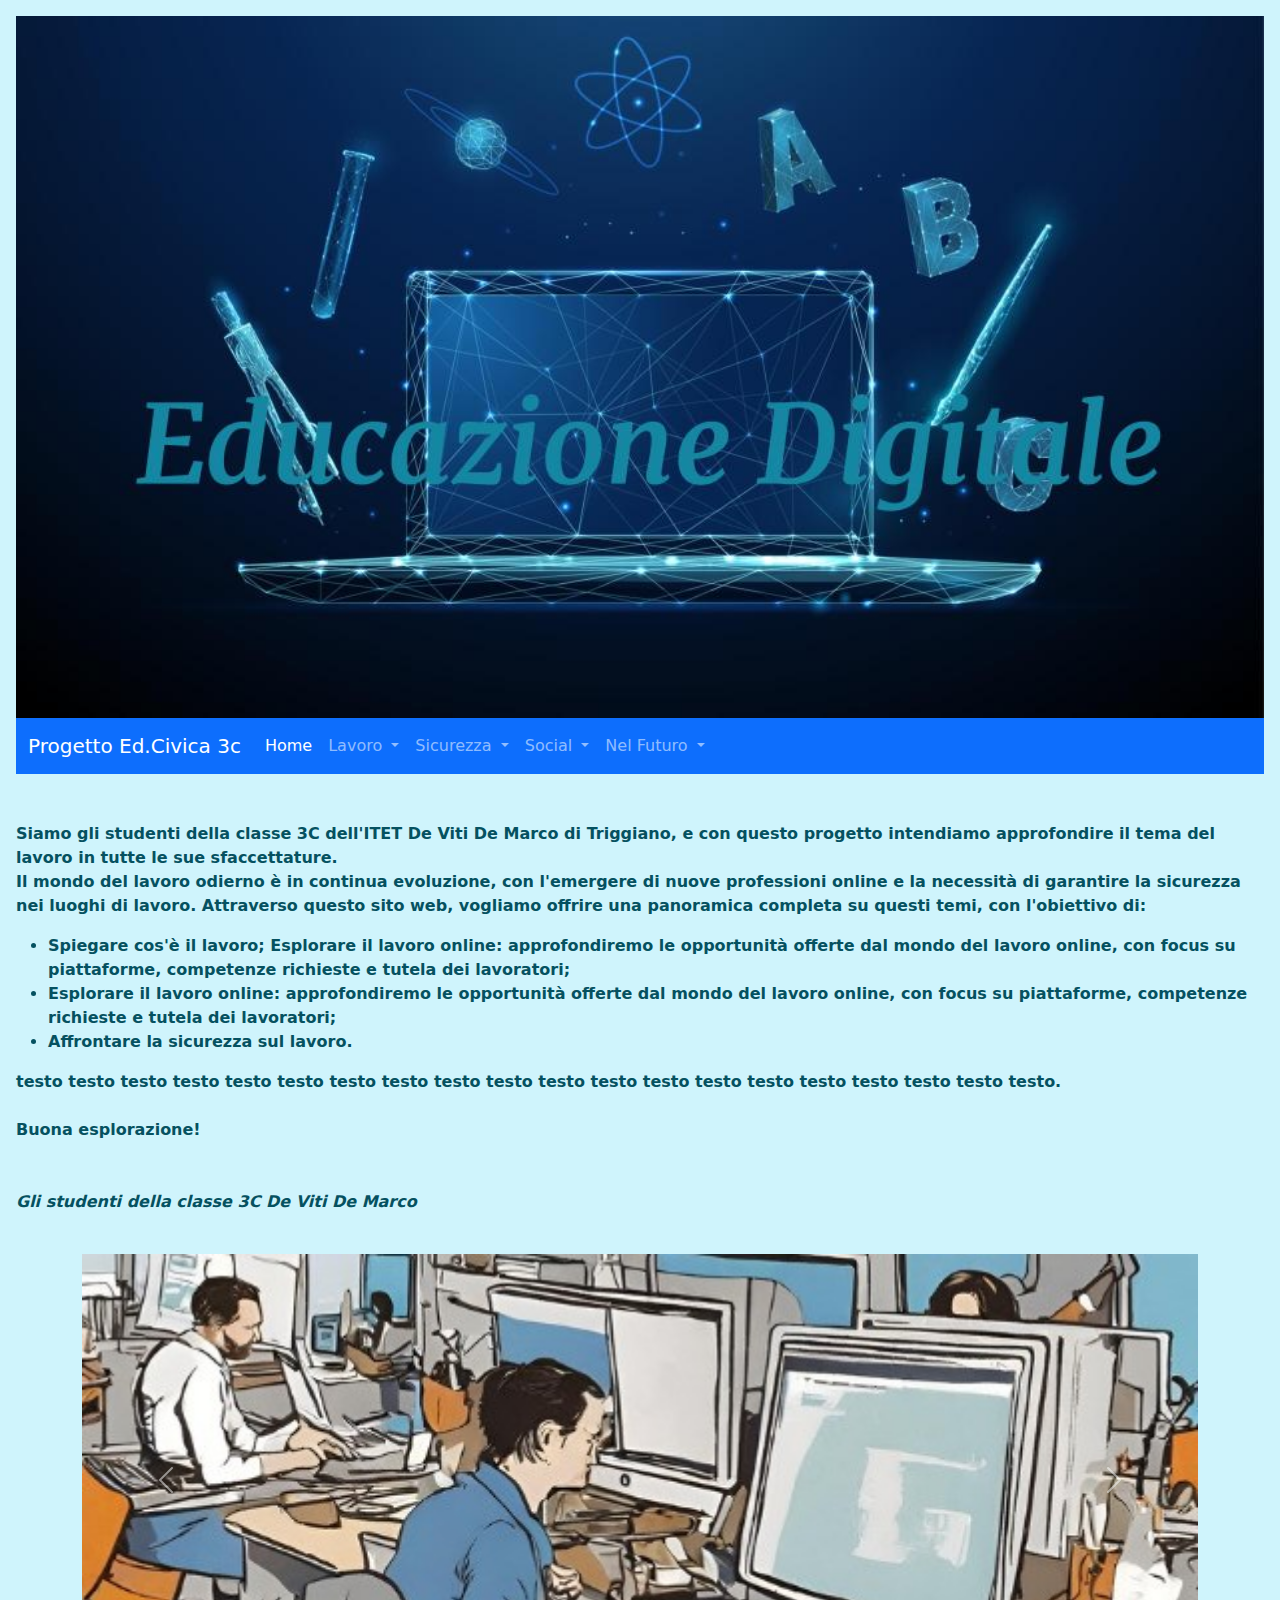
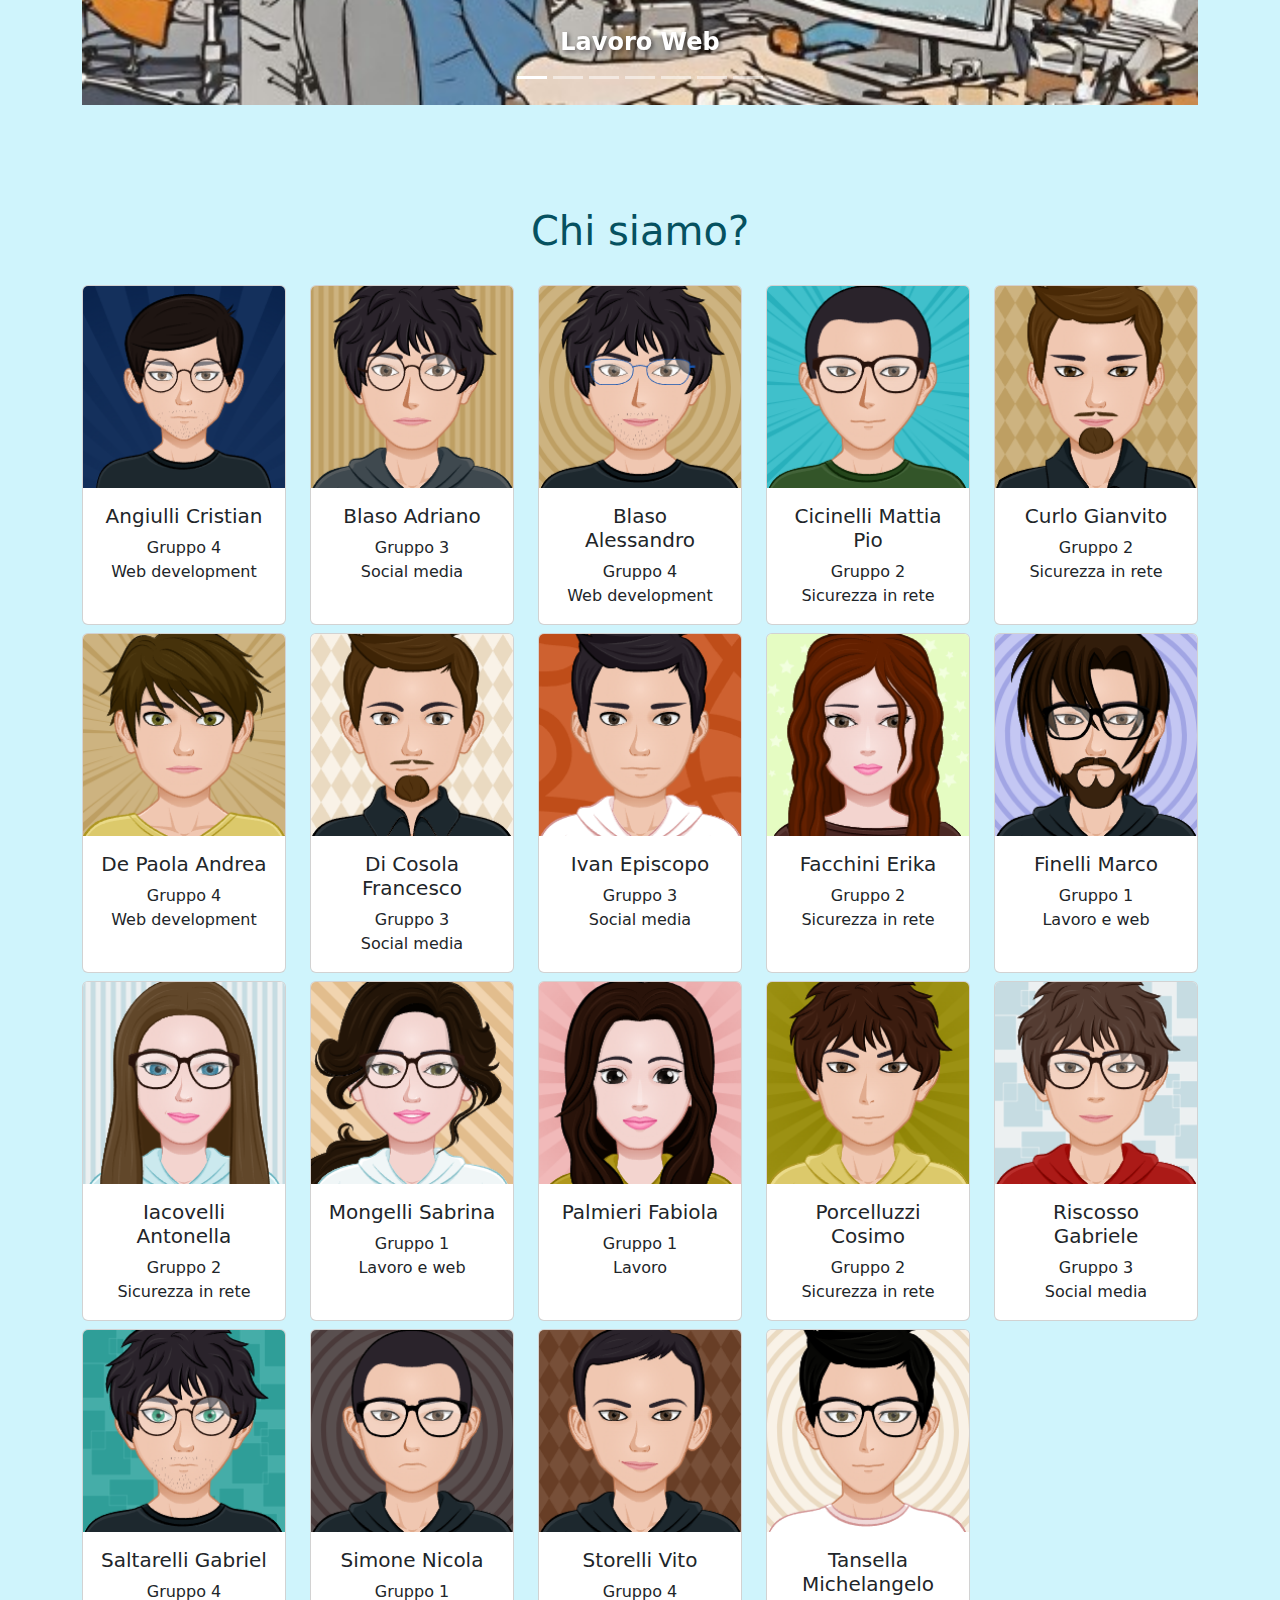
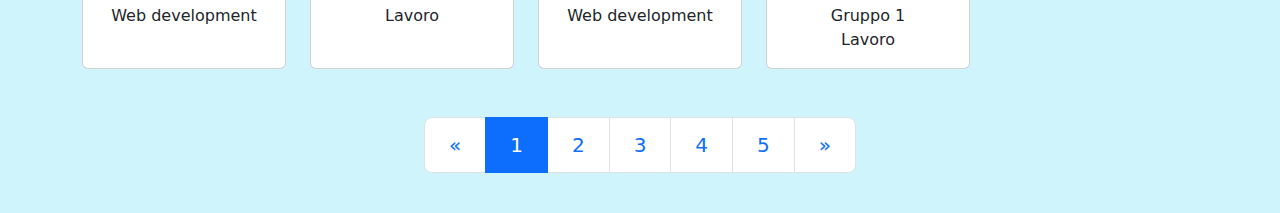
==== commit 19660a5e: "Update index.html" ====
--- a/index.html
+++ b/index.html
@@ -71,40 +71,21 @@
 	  <div class="row">
 		<div class="col"> <!-- cancellare i due div con classe "col" prima e dopo -->
 		  <p><b> <!-- <b> serve per il bold -->
-		  testo testo testo testo testo testo testo testo testo testo testo testo testo testo testo testo testo testo testo testo testo testo testo testo testo testo testo testo testo testo testo testo testo testo testo testo testo testo testo testo. <br>
-		  testo testo testo testo testo testo testo testo testo testo testo testo testo testo testo testo testo testo testo testo testo testo testo testo testo. <br>
-		  testo testo testo testo testo testo testo testo testo testo testo testo testo testo testo testo testo testo testo testo testo testo testo testo testo testo testo testo testo testo 
+		 Siamo gli studenti della classe 3C dell'ITET De Viti De Marco di Triggiano, e con questo progetto intendiamo approfondire il tema del lavoro in tutte le sue sfaccettature.<br>
+		 Il mondo del lavoro odierno è in continua evoluzione, con l'emergere di nuove professioni online e la necessità di garantire la sicurezza nei luoghi di lavoro. Attraverso questo sito web, vogliamo offrire una panoramica completa su questi temi, con l'obiettivo di:
 			  <ul>
-				<li>testo: testo testo testo testo </li>
-				<li>testo testo testo testo testo </li>
-				<li>testo testo testo testo testo </li>
+				<li>Spiegare cos'è il lavoro; Esplorare il lavoro online: approfondiremo le opportunità offerte dal mondo del lavoro online, con focus su piattaforme, competenze richieste e tutela dei lavoratori;</li>
+				<li>Esplorare il lavoro online: approfondiremo le opportunità offerte dal mondo del lavoro online, con focus su piattaforme, competenze richieste e tutela dei lavoratori;</li>
+				<li>Affrontare la sicurezza sul lavoro.</li>
 			  </ul>
 		  testo testo testo testo testo testo testo testo testo testo testo testo testo testo testo testo testo testo testo testo.
 		  <br><br>
-		  testo testo testo testo testo 
+		 Buona esplorazione! 
 		  <br><br><br>
-		  <i>Firma</i> <!-- i serve per il corsivo -->
+		  <i>Gli studenti della classe 3C De Viti De Marco</i> <!-- i serve per il corsivo -->
 		  </b></p> <!-- chiudo prima il bold e poi il p -->
 		</div>
 	  </div>
-	  
-	  
-	  
-  <div class="row">
-    <div class="col"></div>
-    <div class="col-20">
-	  <h1 class="fw-bold">Siamo gli studenti della classe 3C dell'ITET De Viti De Marco di Triggiano, e con questo progetto intendiamo approfondire il tema del lavoro in tutte le sue sfaccettature.
-
-		Il mondo del lavoro odierno è in continua evoluzione, con l'emergere di nuove professioni online e la necessità di garantire la sicurezza nei luoghi di lavoro. Attraverso questo sito web, vogliamo offrire una panoramica completa su questi temi, con l'obiettivo di: Spiegare cos'è il lavoro; Esplorare il lavoro online: approfondiremo le opportunità offerte dal mondo del lavoro online, con focus su piattaforme, competenze richieste e tutela dei lavoratori; Affrontare la sicurezza sul lavoro.
-		Vi invitiamo a navigare tra le diverse sezioni del sito, per scoprire di più sul mondo del lavoro e per diventare cittadini consapevoli e preparati per il futuro.
-
-		Buona esplorazione!
-
-		Gli studenti della classe 3C De Viti De Marco</h1>
-
-	 </div>
-    <div class="col"></div>
-  </div>
   
   
 	  </div>
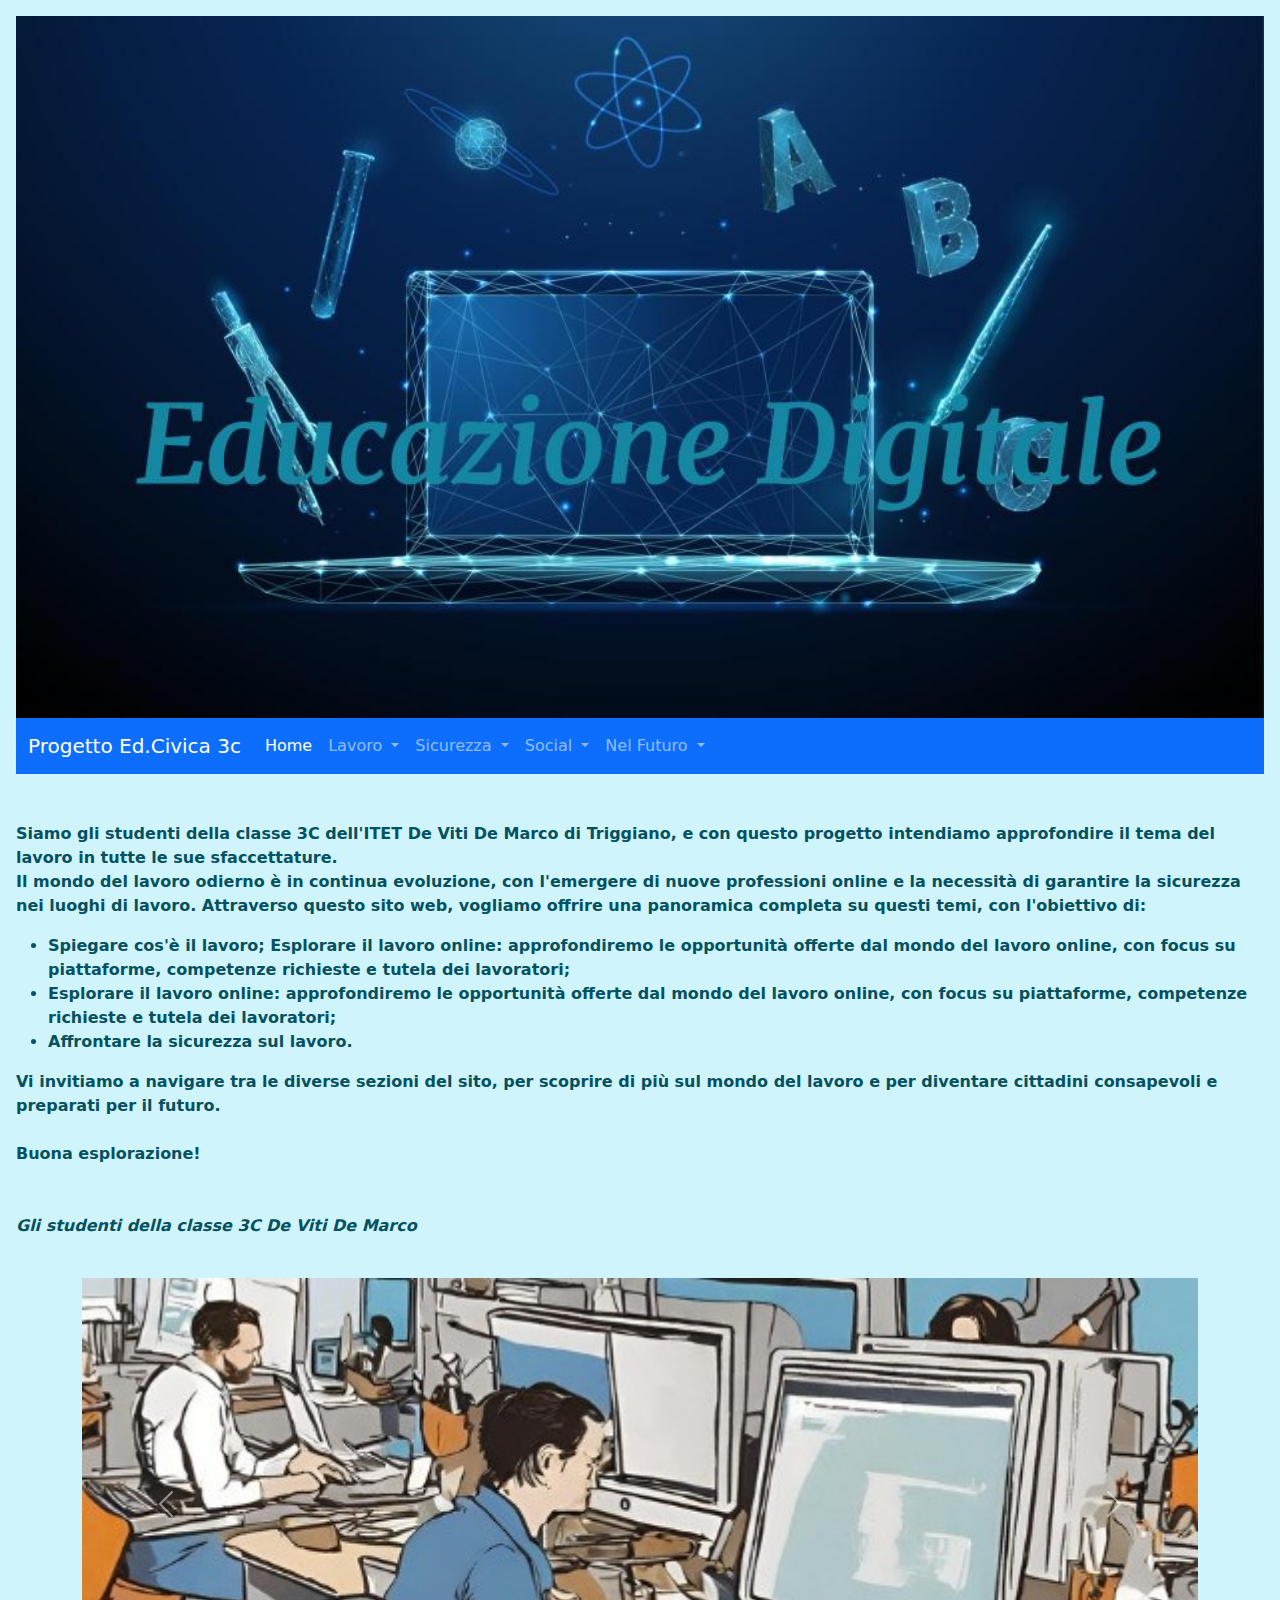
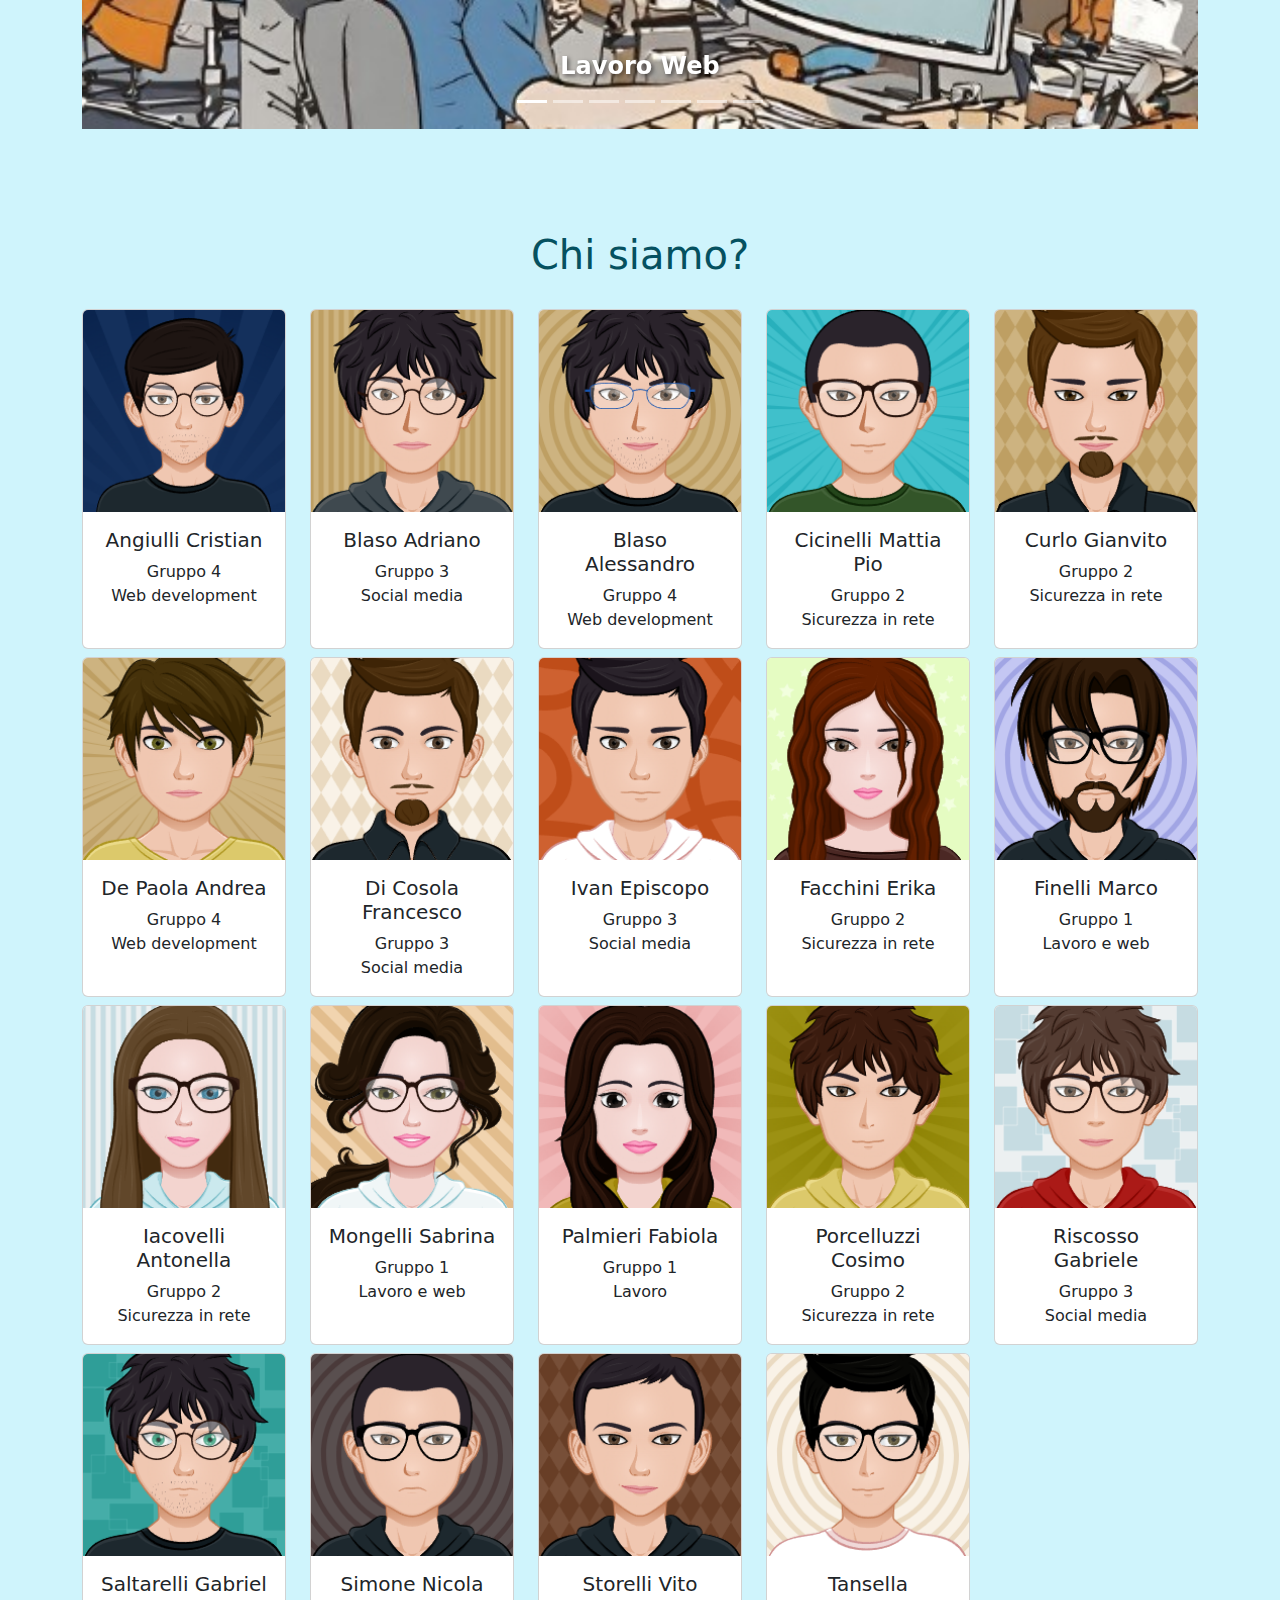
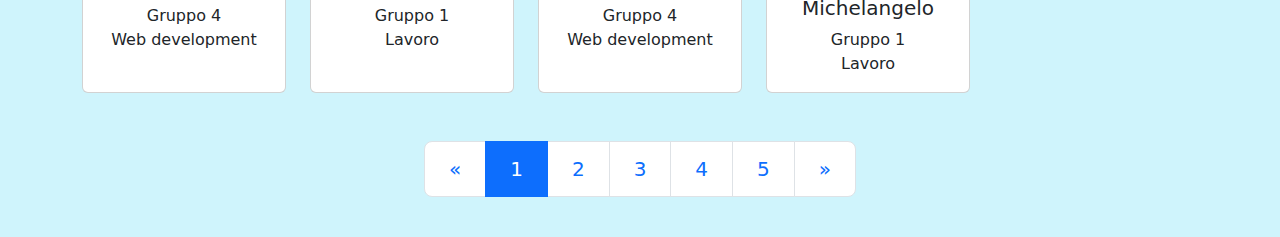
==== commit acfa57f7: "Update index.html" ====
--- a/index.html
+++ b/index.html
@@ -78,7 +78,7 @@
 				<li>Esplorare il lavoro online: approfondiremo le opportunità offerte dal mondo del lavoro online, con focus su piattaforme, competenze richieste e tutela dei lavoratori;</li>
 				<li>Affrontare la sicurezza sul lavoro.</li>
 			  </ul>
-		  testo testo testo testo testo testo testo testo testo testo testo testo testo testo testo testo testo testo testo testo.
+		 Vi invitiamo a navigare tra le diverse sezioni del sito, per scoprire di più sul mondo del lavoro e per diventare cittadini consapevoli e preparati per il futuro.
 		  <br><br>
 		 Buona esplorazione! 
 		  <br><br><br>
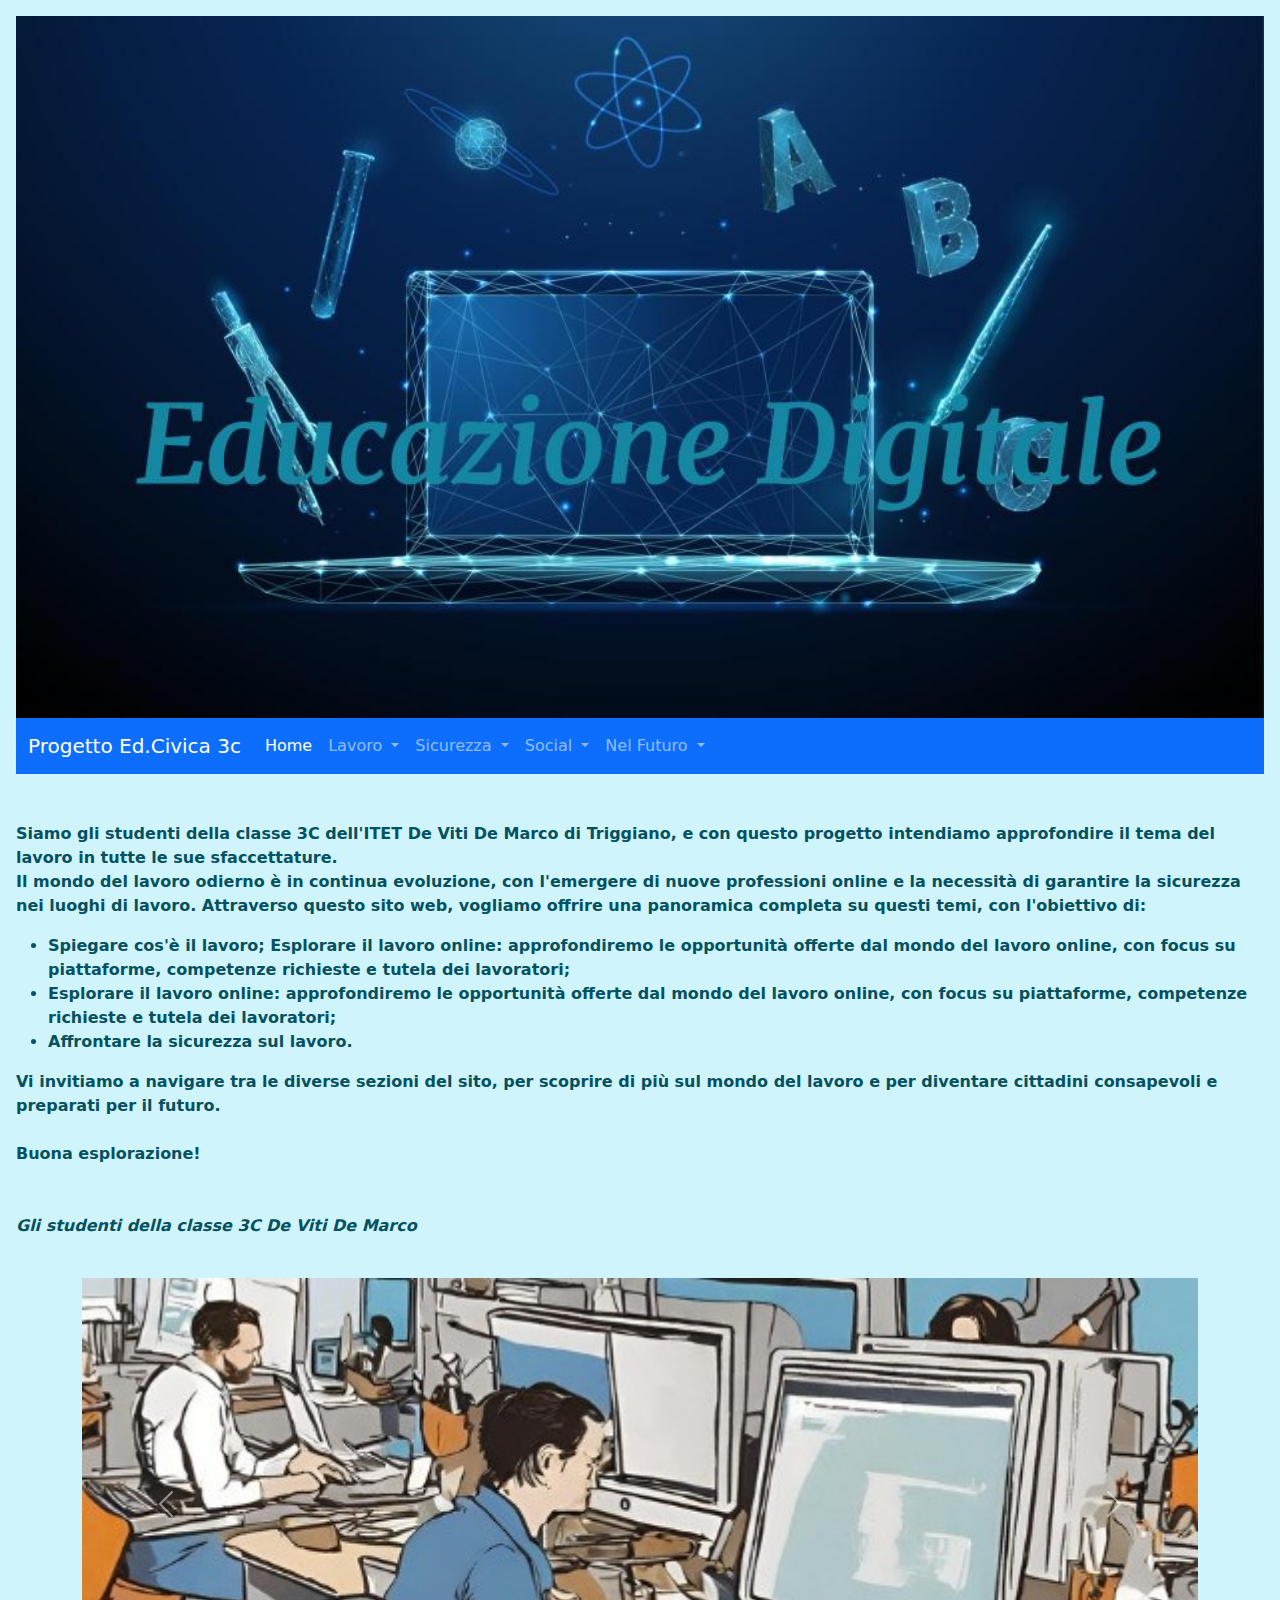
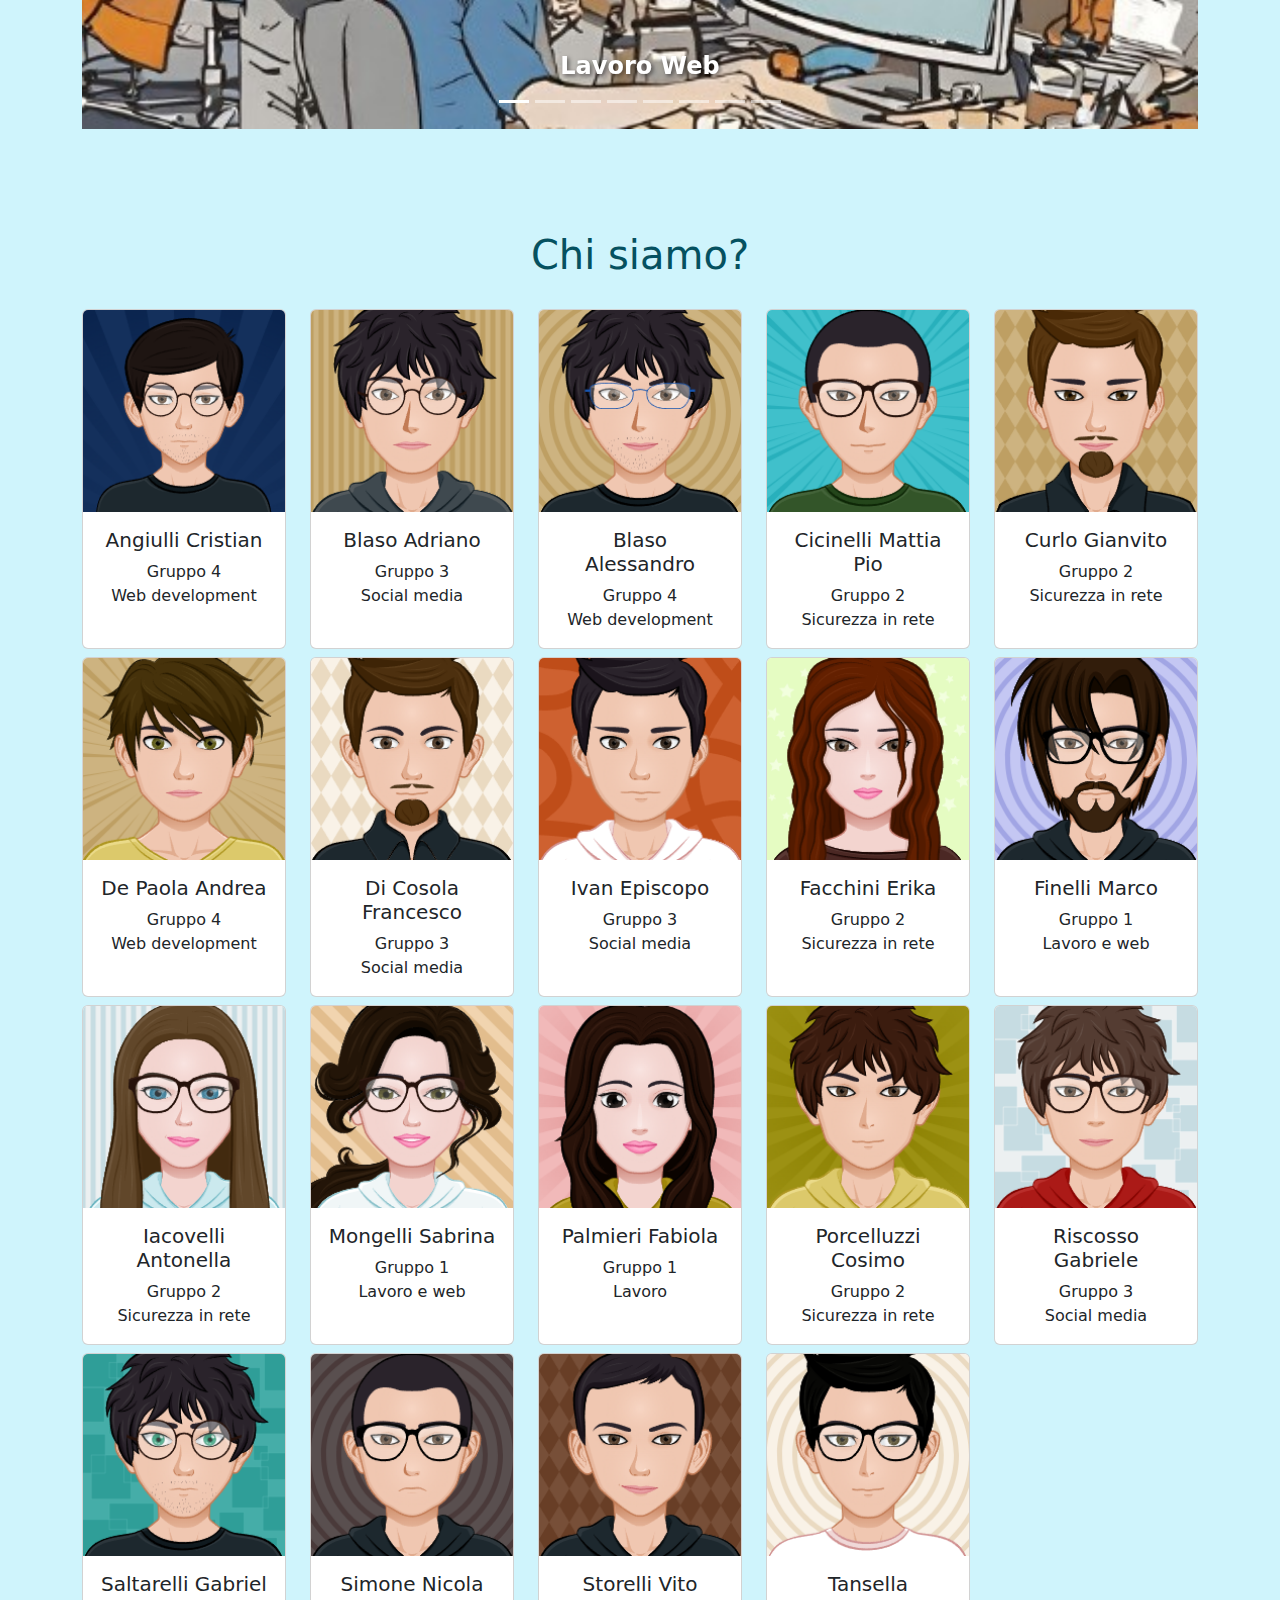
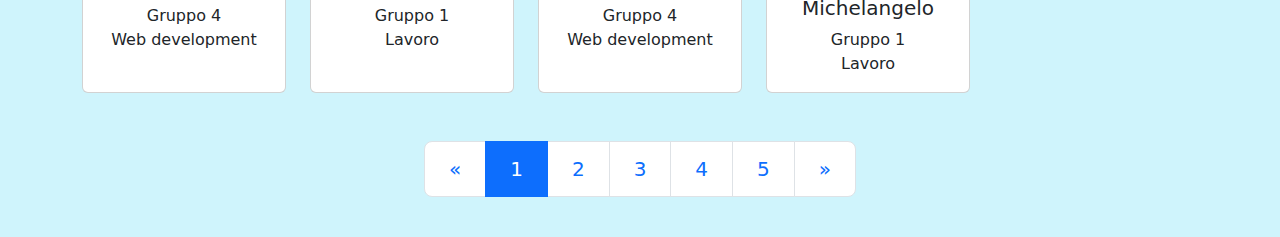
==== commit 6bacc9ae: "Update index.html" ====
--- a/index.html
+++ b/index.html
@@ -107,6 +107,7 @@
 		<button type="button" data-bs-target="#carouselExampleCaptions" data-bs-slide-to="4" aria-label="Slide 5"></button>
 		<button type="button" data-bs-target="#carouselExampleCaptions" data-bs-slide-to="5" aria-label="Slide 6"></button>
 		<button type="button" data-bs-target="#carouselExampleCaptions" data-bs-slide-to="6" aria-label="Slide 7"></button>
+		<button type="button" data-bs-target="#carouselExampleCaptions" data-bs-slide-to="7" aria-label="Slide 8"></button>
 	  </div>
 	  <div class="carousel-inner">
 		<div class="carousel-item active">
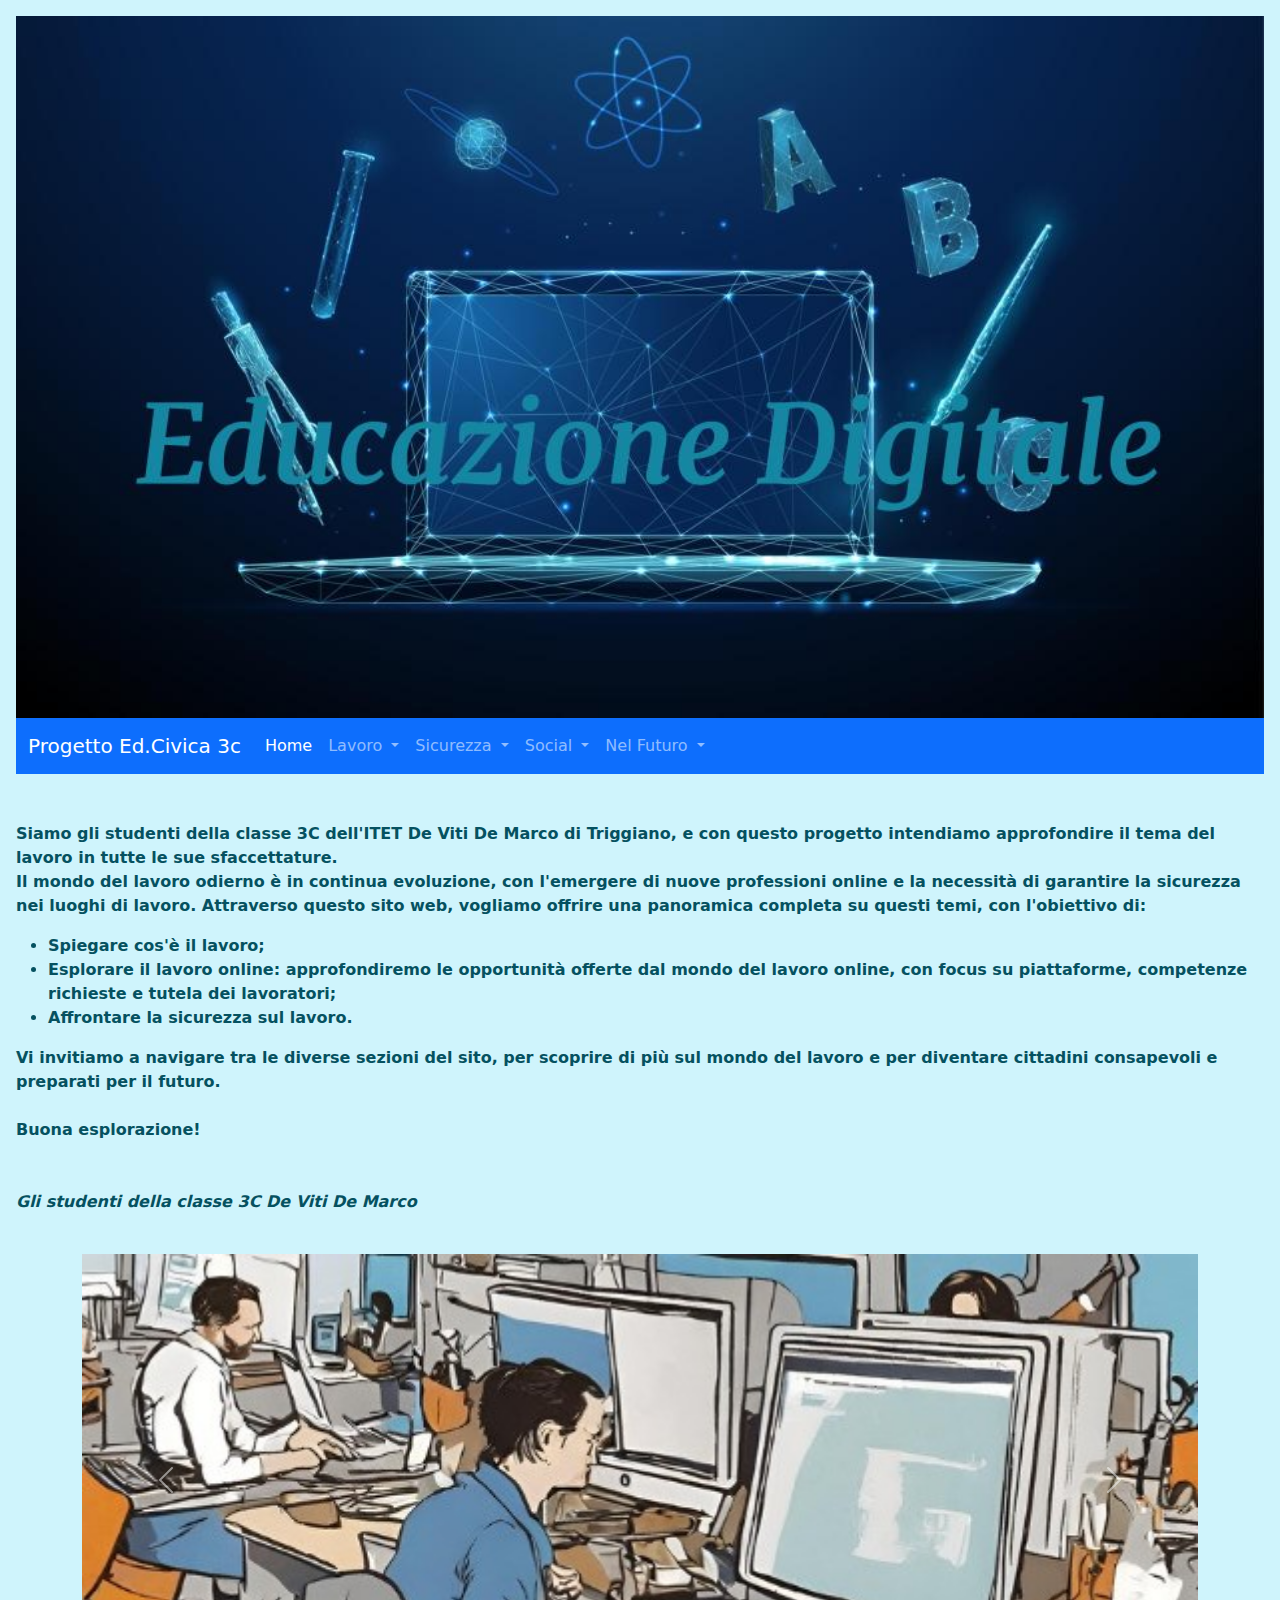
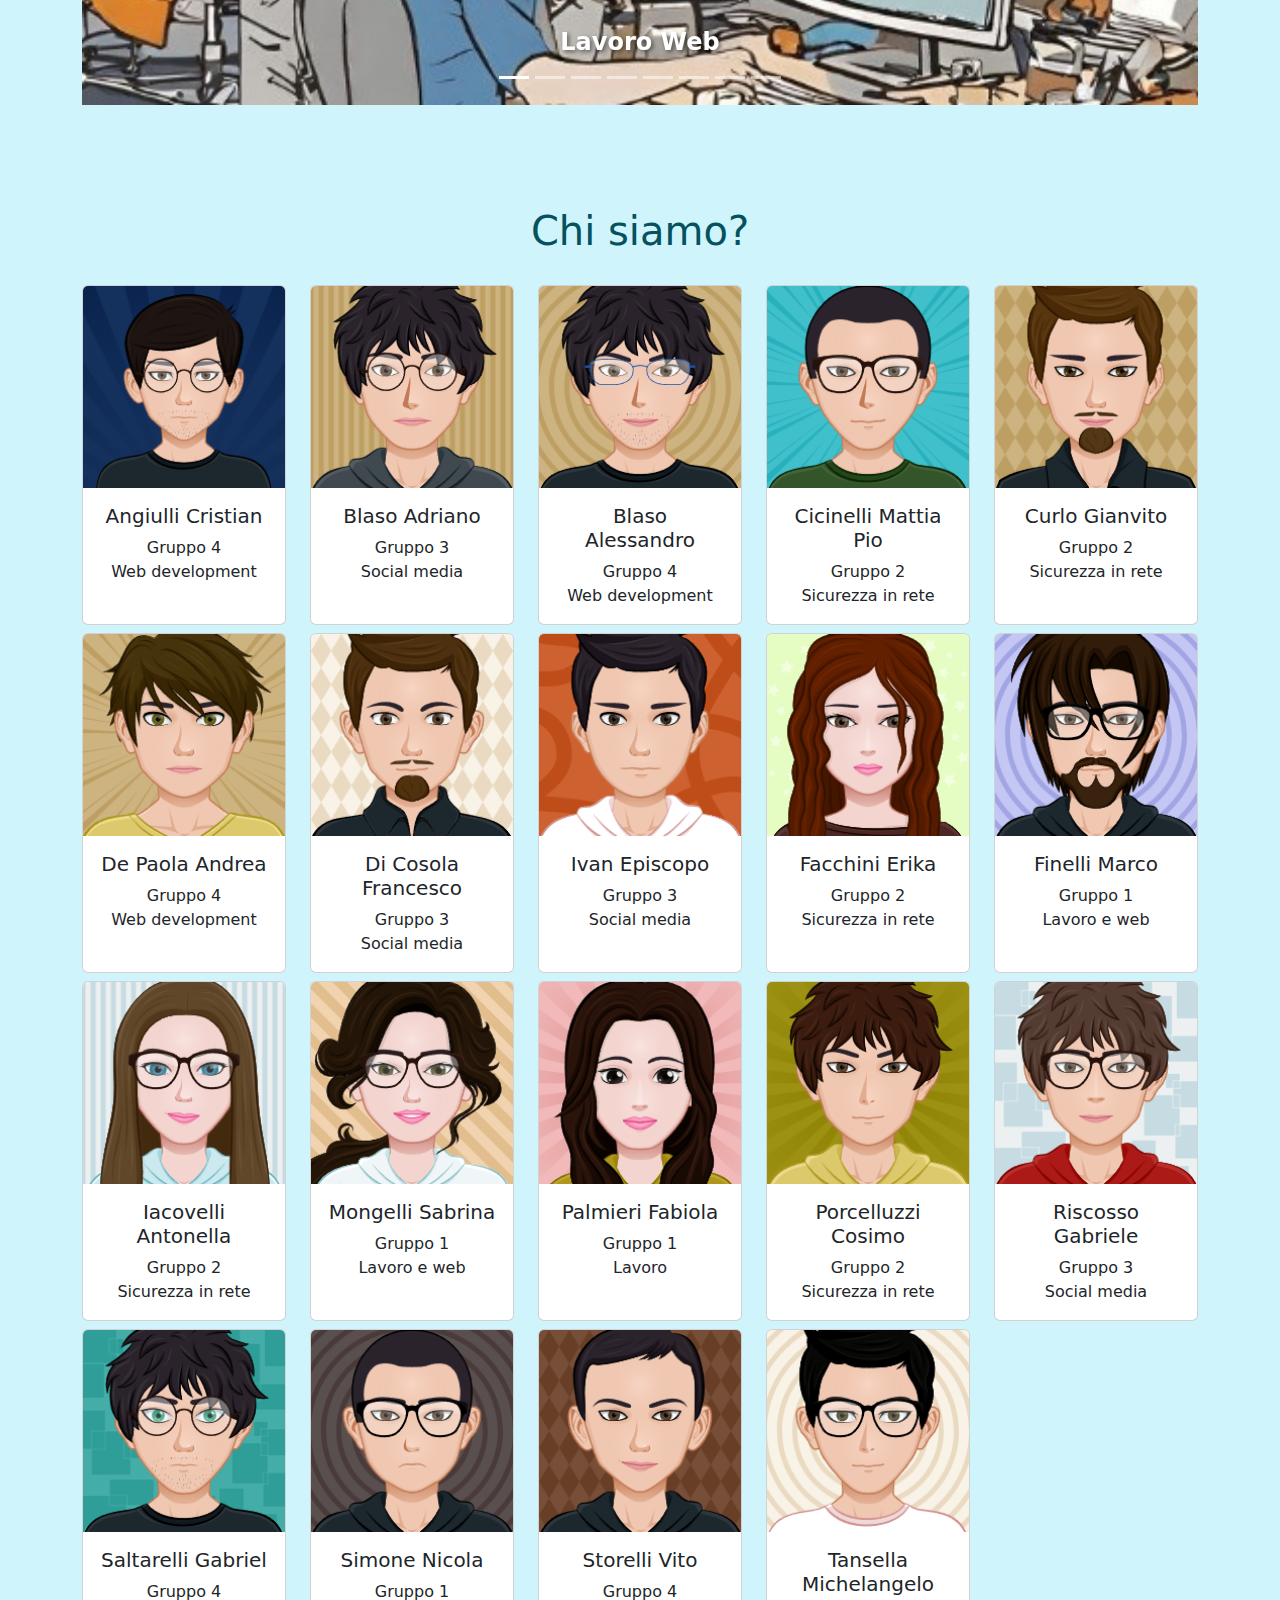
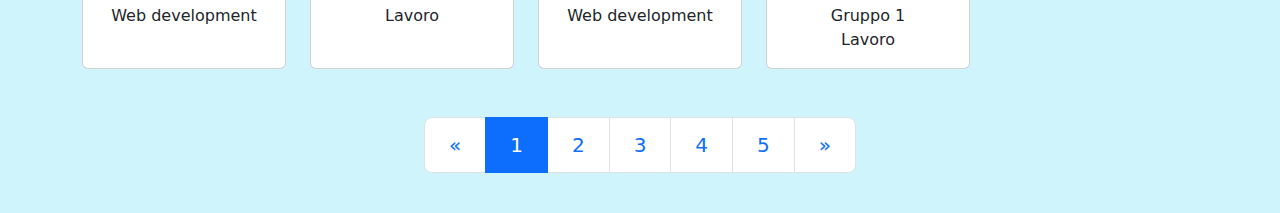
==== commit 2a837491: "Update index.html" ====
--- a/index.html
+++ b/index.html
@@ -74,7 +74,7 @@
 		 Siamo gli studenti della classe 3C dell'ITET De Viti De Marco di Triggiano, e con questo progetto intendiamo approfondire il tema del lavoro in tutte le sue sfaccettature.<br>
 		 Il mondo del lavoro odierno è in continua evoluzione, con l'emergere di nuove professioni online e la necessità di garantire la sicurezza nei luoghi di lavoro. Attraverso questo sito web, vogliamo offrire una panoramica completa su questi temi, con l'obiettivo di:
 			  <ul>
-				<li>Spiegare cos'è il lavoro; Esplorare il lavoro online: approfondiremo le opportunità offerte dal mondo del lavoro online, con focus su piattaforme, competenze richieste e tutela dei lavoratori;</li>
+				<li>Spiegare cos'è il lavoro;</li>
 				<li>Esplorare il lavoro online: approfondiremo le opportunità offerte dal mondo del lavoro online, con focus su piattaforme, competenze richieste e tutela dei lavoratori;</li>
 				<li>Affrontare la sicurezza sul lavoro.</li>
 			  </ul>
